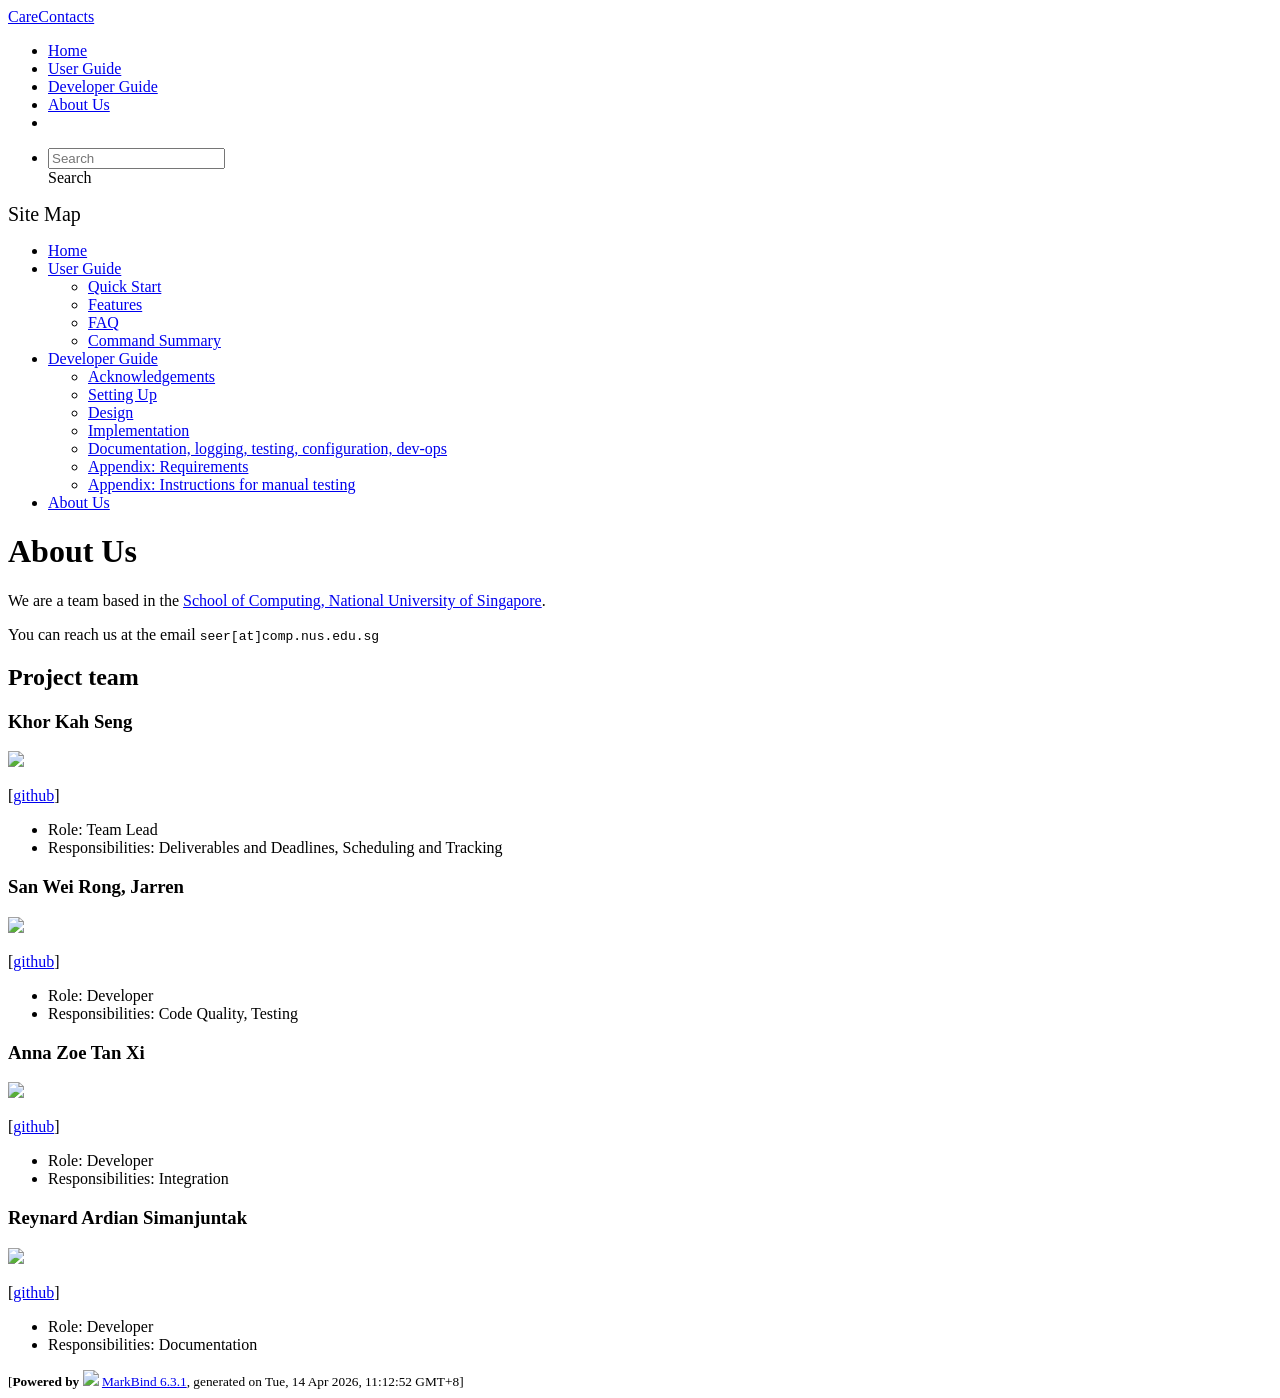
==== AboutUs.html @ 675ab425 "deploy: 31c9a520f50cd6328c6ff32e71d17b7b6127cdcf" ====
<!DOCTYPE html>
<html>
<head>
    <meta charset="utf-8">
    <meta http-equiv="X-UA-Compatible" content="IE=edge">
    <meta name="generator" content="MarkBind 6.3.1">
    <meta name="viewport" content="width=device-width, initial-scale=1"><title>CareContacts - About Us - AddressBook Level-3</title> <link rel="stylesheet" href="/tp/markbind/css/bootstrap.min.css"> <link rel="stylesheet" href="/tp/markbind/fontawesome/css/all.min.css"> <link rel="stylesheet" href="/tp/markbind/glyphicons/css/bootstrap-glyphicons.min.css"><link rel="stylesheet" href="/tp/markbind/css/codeblock-light.min.css"><link rel="stylesheet" href="/tp/markbind/css/markbind.min.css"><link rel="stylesheet" href="/tp/plugins/markbind-plugin-anchors/markbind-plugin-anchors.css"><link rel="stylesheet" href="/tp/plugins/markbind-plugin-tree/markbind-plugin-tree.css">
    
  <link rel="stylesheet" href="/tp/stylesheets/main.css">
<link rel="icon" href="/tp/images/SeEduLogo.png"></head>
<script>
  const baseUrl = '/tp'
</script>
<body  data-code-theme="light">
<div id="app"><!--[--><header sticky><div data-v-26aac3dc><nav class="navbar navbar-expand-md d-print-none navbar-dark bg-dark" data-v-26aac3dc><div class="container-fluid" data-v-26aac3dc><div class="navbar-left" data-v-26aac3dc><!--[--><a href="/tp/index.html" title="Home" class="navbar-brand">CareContacts</a><!--]--></div><div class="navbar-default" data-v-26aac3dc><ul class="navbar-nav me-auto mt-2 mt-lg-0" data-v-26aac3dc><!--[--> <li><a href="/tp/index.html" class="nav-link">Home</a></li> <li><a href="/tp/UserGuide.html" class="nav-link">User Guide</a></li> <li><a href="/tp/DeveloperGuide.html" class="nav-link">Developer Guide</a></li> <li><a href="/tp/AboutUs.html" class="nav-link">About Us</a></li> <li><a href="https://github.com/AY2526S2-CS2103-T11-2/tp" target="_blank" class="nav-link"><span><span aria-hidden="true" class="fab fa-github"></span></span></a></li> <!--]--></ul></div><ul class="navbar-nav navbar-right" data-v-26aac3dc><!--[--><li><form class="navbar-form"><div style="position:relative;" class="dropdown" data-v-00e26d0a><!--[--><input value="" data-bs-toggle="dropdown" type="text" class="form-control" placeholder="Search" autocomplete="off" data-v-00e26d0a><div class="form-control placeholder-div-hidden" data-v-00e26d0a>Search</div><!--]--><ul class="dropdown-menu search-dropdown-menu dropdown-menu-hidden dropdown-menu-end" data-v-00e26d0a><!--[--><!--]--></ul></div></form></li><!--]--></ul></div></nav><div style="display:none;" class="lower-navbar-container" data-v-26aac3dc><!--[--><!----><!----><!--]--></div></div></header> <div id="flex-body"><nav id="site-nav" data-v-6b1b63d2><!--[--><div class="site-nav-top"><div class="fw-bold mb-2" style="font-size:1.25rem;">Site Map</div></div> <div class="nav-component slim-scroll"><div class="site-nav-root"><!--[--><ul class="site-nav-list site-nav-list-root" data-v-6b1b63d2><!--[--><li><div class="site-nav-default-list-item site-nav-list-item-0" onclick="handleSiteNavClick(this)"><a href="/tp/index.html">Home</a></div></li> <li><div class="site-nav-default-list-item site-nav-list-item-0" onclick="handleSiteNavClick(this)"><a href="/tp/UserGuide.html">User Guide</a> <div class="site-nav-dropdown-btn-container"><i class="site-nav-dropdown-btn-icon site-nav-rotate-icon" onclick="handleSiteNavClick(this.parentNode.parentNode, false); event.stopPropagation();"><span class="glyphicon glyphicon-menu-down" aria-hidden="true"></span></i></div></div><ul class="site-nav-dropdown-container site-nav-dropdown-container-open site-nav-list"><li><div class="site-nav-default-list-item site-nav-list-item-1" onclick="handleSiteNavClick(this)"><a href="/tp/UserGuide.html#quick-start">Quick Start</a></div></li> <li><div class="site-nav-default-list-item site-nav-list-item-1" onclick="handleSiteNavClick(this)"><a href="/tp/UserGuide.html#features">Features</a></div></li> <li><div class="site-nav-default-list-item site-nav-list-item-1" onclick="handleSiteNavClick(this)"><a href="/tp/UserGuide.html#faq">FAQ</a></div></li> <li><div class="site-nav-default-list-item site-nav-list-item-1" onclick="handleSiteNavClick(this)"><a href="/tp/UserGuide.html#faq">Command Summary</a></div></li></ul></li> <li><div class="site-nav-default-list-item site-nav-list-item-0" onclick="handleSiteNavClick(this)"><a href="/tp/DeveloperGuide.html">Developer Guide</a> <div class="site-nav-dropdown-btn-container"><i class="site-nav-dropdown-btn-icon site-nav-rotate-icon" onclick="handleSiteNavClick(this.parentNode.parentNode, false); event.stopPropagation();"><span class="glyphicon glyphicon-menu-down" aria-hidden="true"></span></i></div></div><ul class="site-nav-dropdown-container site-nav-dropdown-container-open site-nav-list"><li><div class="site-nav-default-list-item site-nav-list-item-1" onclick="handleSiteNavClick(this)"><a href="/tp/DeveloperGuide.html#acknowledgements">Acknowledgements</a></div></li> <li><div class="site-nav-default-list-item site-nav-list-item-1" onclick="handleSiteNavClick(this)"><a href="/tp/DeveloperGuide.html#setting-up-getting-started">Setting Up</a></div></li> <li><div class="site-nav-default-list-item site-nav-list-item-1" onclick="handleSiteNavClick(this)"><a href="/tp/DeveloperGuide.html#design">Design</a></div></li> <li><div class="site-nav-default-list-item site-nav-list-item-1" onclick="handleSiteNavClick(this)"><a href="/tp/DeveloperGuide.html#implementation">Implementation</a></div></li> <li><div class="site-nav-default-list-item site-nav-list-item-1" onclick="handleSiteNavClick(this)"><a href="/tp/DeveloperGuide.html#documentation-logging-testing-configuration-dev-ops">Documentation, logging, testing, configuration, dev-ops</a></div></li> <li><div class="site-nav-default-list-item site-nav-list-item-1" onclick="handleSiteNavClick(this)"><a href="/tp/DeveloperGuide.html#appendix-requirements">Appendix: Requirements</a></div></li> <li><div class="site-nav-default-list-item site-nav-list-item-1" onclick="handleSiteNavClick(this)"><a href="/tp/DeveloperGuide.html#appendix-instructions-for-manual-testing">Appendix: Instructions for manual testing</a></div></li></ul></li> <li><div class="site-nav-default-list-item site-nav-list-item-0" onclick="handleSiteNavClick(this)"><a href="/tp/AboutUs.html">About Us</a></div></li><!--]--><!--v-if--></ul><!--]--></div></div><!--]--><!--v-if--></nav> <div id="content-wrapper"><h1 id="about-us">About Us<a class="fa fa-anchor" href="#about-us" onclick="event.stopPropagation()"></a></h1> <p>We are a team based in the <a href="http://www.comp.nus.edu.sg">School of Computing, National University of Singapore</a>.</p> <p>You can reach us at the email <code class="hljs inline no-lang">seer[at]comp.nus.edu.sg</code></p> <h2 id="project-team">Project team<a class="fa fa-anchor" href="#project-team" onclick="event.stopPropagation()"></a></h2> <h3 id="khor-kah-seng">Khor Kah Seng<a class="fa fa-anchor" href="#khor-kah-seng" onclick="event.stopPropagation()"></a></h3> <img src="/tp/images/kah-seng.png" width="200px"> <p>[<a href="https://github.com/kah-seng">github</a>]</p> <ul><li>Role: Team Lead</li> <li>Responsibilities: Deliverables and Deadlines, Scheduling and Tracking</li></ul> <h3 id="san-wei-rong-jarren">San Wei Rong, Jarren<a class="fa fa-anchor" href="#san-wei-rong-jarren" onclick="event.stopPropagation()"></a></h3> <img src="/tp/images/jarrensan.png" width="200px"> <p>[<a href="https://github.com/jarrensan">github</a>]</p> <ul><li>Role: Developer</li> <li>Responsibilities: Code Quality, Testing</li></ul> <h3 id="anna-zoe-tan-xi">Anna Zoe Tan Xi<a class="fa fa-anchor" href="#anna-zoe-tan-xi" onclick="event.stopPropagation()"></a></h3> <img src="/tp/images/annazx.png" width="200px"> <p>[<a href="https://github.com/annazx">github</a>]</p> <ul><li>Role: Developer</li> <li>Responsibilities: Integration</li></ul> <h3 id="reynard-ardian-simanjuntak">Reynard Ardian Simanjuntak<a class="fa fa-anchor" href="#reynard-ardian-simanjuntak" onclick="event.stopPropagation()"></a></h3> <img src="/tp/images/reynardian.png" width="200px"> <p>[<a href="http://github.com/reynardian">github</a>]</p> <ul><li>Role: Developer</li> <li>Responsibilities: Documentation</li></ul></div> <nav id="page-nav" data-v-6b1b63d2><!--[--><div class="nav-component slim-scroll"></div><!--]--><!--v-if--></nav> <div class="scroll-top-button fa-lg d-print-none" style="display:none;bottom:2%;right:2%;position:fixed;" aria-hidden="true"><!--[--><i class="fas fa-arrow-circle-up"></i><!--]--></div></div> <footer><div class="text-center"><small>[<span><strong>Powered by</strong></span> <img src="https://markbind.org/favicon.ico" width="30"> <a href="https://markbind.org/">MarkBind 6.3.1</a>, generated on Tue, 14 Apr 2026, 11:12:52 GMT+8]</small></div></footer><!--]--></div>
</body><script src="/tp/markbind/js/bootstrap-utility.min.js"></script>
<script src="/tp/markbind/js/polyfill.min.js"></script>
<script src="/tp/markbind/js/vue.global.prod.min.js"></script>
<script src="/tp/markbind/js/markbind.min.js"></script>
<script src="AboutUs.page-vue-render.js"></script>
<script>
  MarkBind.setupWithSearch()
</script>
</html>
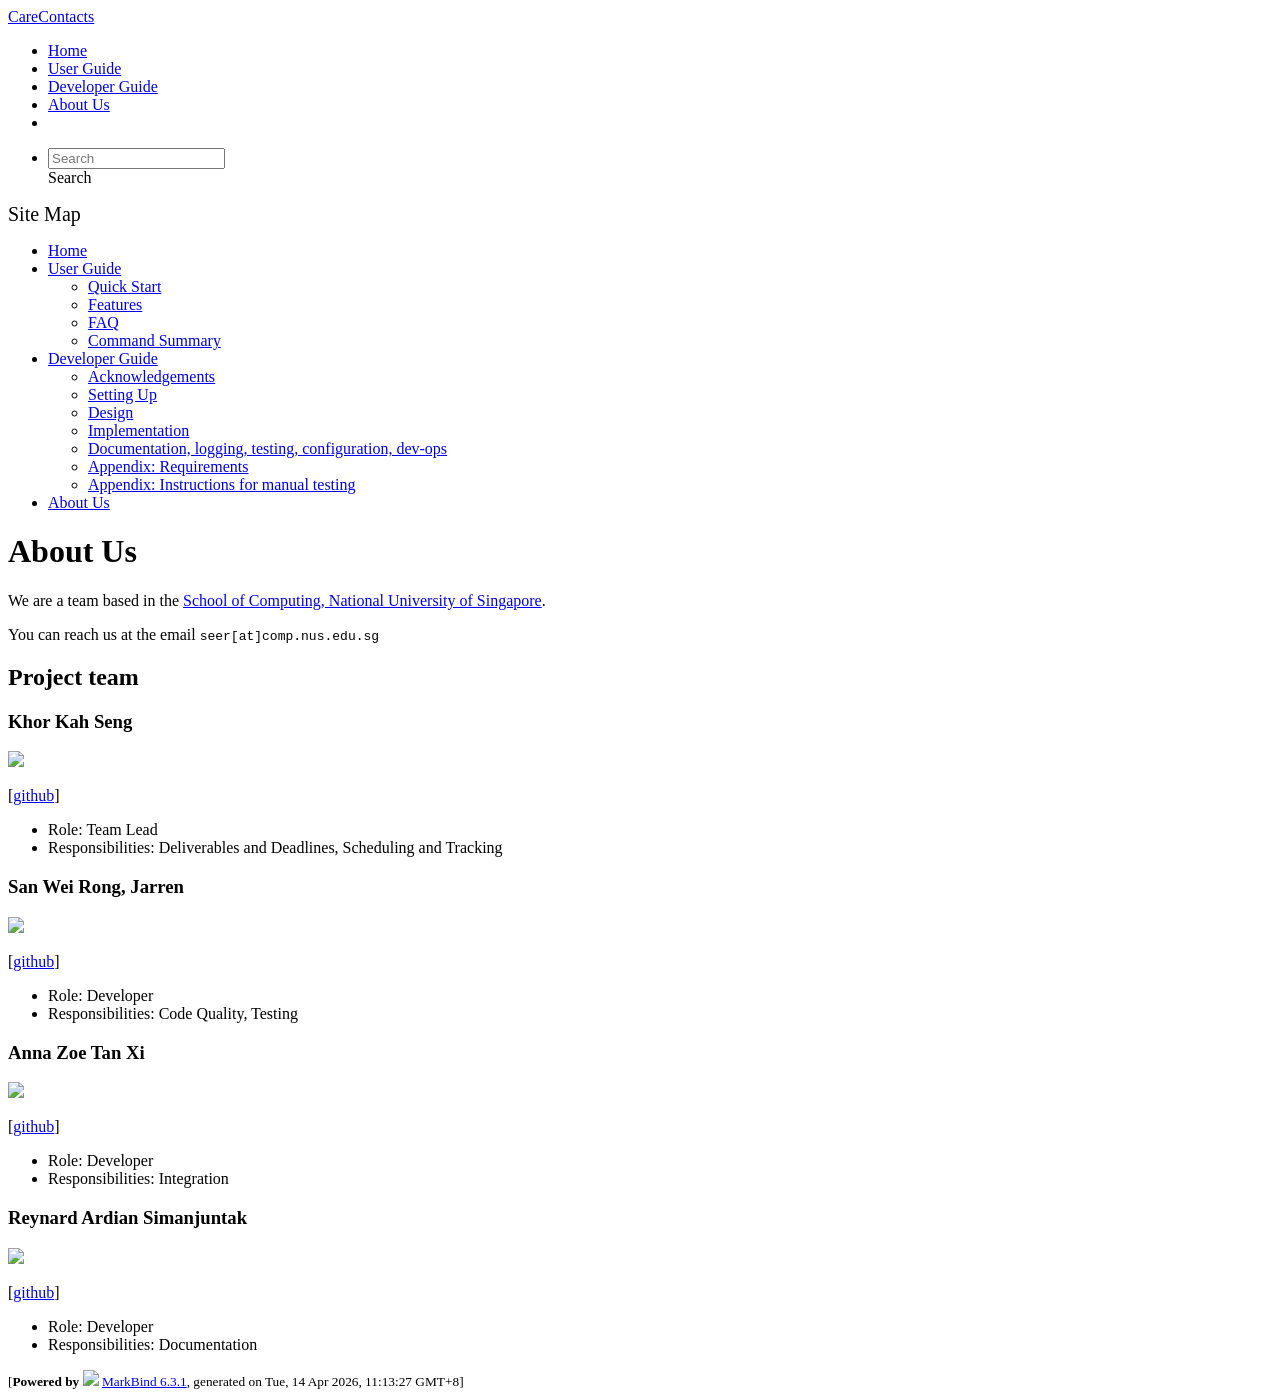
==== commit bd069315: "deploy: 8ef393e1dd65229b206fedc892db2232a720c362" ====
--- a/AboutUs.html
+++ b/AboutUs.html
@@ -12,7 +12,7 @@
   const baseUrl = '/tp'
 </script>
 <body  data-code-theme="light">
-<div id="app"><!--[--><header sticky><div data-v-26aac3dc><nav class="navbar navbar-expand-md d-print-none navbar-dark bg-dark" data-v-26aac3dc><div class="container-fluid" data-v-26aac3dc><div class="navbar-left" data-v-26aac3dc><!--[--><a href="/tp/index.html" title="Home" class="navbar-brand">CareContacts</a><!--]--></div><div class="navbar-default" data-v-26aac3dc><ul class="navbar-nav me-auto mt-2 mt-lg-0" data-v-26aac3dc><!--[--> <li><a href="/tp/index.html" class="nav-link">Home</a></li> <li><a href="/tp/UserGuide.html" class="nav-link">User Guide</a></li> <li><a href="/tp/DeveloperGuide.html" class="nav-link">Developer Guide</a></li> <li><a href="/tp/AboutUs.html" class="nav-link">About Us</a></li> <li><a href="https://github.com/AY2526S2-CS2103-T11-2/tp" target="_blank" class="nav-link"><span><span aria-hidden="true" class="fab fa-github"></span></span></a></li> <!--]--></ul></div><ul class="navbar-nav navbar-right" data-v-26aac3dc><!--[--><li><form class="navbar-form"><div style="position:relative;" class="dropdown" data-v-00e26d0a><!--[--><input value="" data-bs-toggle="dropdown" type="text" class="form-control" placeholder="Search" autocomplete="off" data-v-00e26d0a><div class="form-control placeholder-div-hidden" data-v-00e26d0a>Search</div><!--]--><ul class="dropdown-menu search-dropdown-menu dropdown-menu-hidden dropdown-menu-end" data-v-00e26d0a><!--[--><!--]--></ul></div></form></li><!--]--></ul></div></nav><div style="display:none;" class="lower-navbar-container" data-v-26aac3dc><!--[--><!----><!----><!--]--></div></div></header> <div id="flex-body"><nav id="site-nav" data-v-6b1b63d2><!--[--><div class="site-nav-top"><div class="fw-bold mb-2" style="font-size:1.25rem;">Site Map</div></div> <div class="nav-component slim-scroll"><div class="site-nav-root"><!--[--><ul class="site-nav-list site-nav-list-root" data-v-6b1b63d2><!--[--><li><div class="site-nav-default-list-item site-nav-list-item-0" onclick="handleSiteNavClick(this)"><a href="/tp/index.html">Home</a></div></li> <li><div class="site-nav-default-list-item site-nav-list-item-0" onclick="handleSiteNavClick(this)"><a href="/tp/UserGuide.html">User Guide</a> <div class="site-nav-dropdown-btn-container"><i class="site-nav-dropdown-btn-icon site-nav-rotate-icon" onclick="handleSiteNavClick(this.parentNode.parentNode, false); event.stopPropagation();"><span class="glyphicon glyphicon-menu-down" aria-hidden="true"></span></i></div></div><ul class="site-nav-dropdown-container site-nav-dropdown-container-open site-nav-list"><li><div class="site-nav-default-list-item site-nav-list-item-1" onclick="handleSiteNavClick(this)"><a href="/tp/UserGuide.html#quick-start">Quick Start</a></div></li> <li><div class="site-nav-default-list-item site-nav-list-item-1" onclick="handleSiteNavClick(this)"><a href="/tp/UserGuide.html#features">Features</a></div></li> <li><div class="site-nav-default-list-item site-nav-list-item-1" onclick="handleSiteNavClick(this)"><a href="/tp/UserGuide.html#faq">FAQ</a></div></li> <li><div class="site-nav-default-list-item site-nav-list-item-1" onclick="handleSiteNavClick(this)"><a href="/tp/UserGuide.html#faq">Command Summary</a></div></li></ul></li> <li><div class="site-nav-default-list-item site-nav-list-item-0" onclick="handleSiteNavClick(this)"><a href="/tp/DeveloperGuide.html">Developer Guide</a> <div class="site-nav-dropdown-btn-container"><i class="site-nav-dropdown-btn-icon site-nav-rotate-icon" onclick="handleSiteNavClick(this.parentNode.parentNode, false); event.stopPropagation();"><span class="glyphicon glyphicon-menu-down" aria-hidden="true"></span></i></div></div><ul class="site-nav-dropdown-container site-nav-dropdown-container-open site-nav-list"><li><div class="site-nav-default-list-item site-nav-list-item-1" onclick="handleSiteNavClick(this)"><a href="/tp/DeveloperGuide.html#acknowledgements">Acknowledgements</a></div></li> <li><div class="site-nav-default-list-item site-nav-list-item-1" onclick="handleSiteNavClick(this)"><a href="/tp/DeveloperGuide.html#setting-up-getting-started">Setting Up</a></div></li> <li><div class="site-nav-default-list-item site-nav-list-item-1" onclick="handleSiteNavClick(this)"><a href="/tp/DeveloperGuide.html#design">Design</a></div></li> <li><div class="site-nav-default-list-item site-nav-list-item-1" onclick="handleSiteNavClick(this)"><a href="/tp/DeveloperGuide.html#implementation">Implementation</a></div></li> <li><div class="site-nav-default-list-item site-nav-list-item-1" onclick="handleSiteNavClick(this)"><a href="/tp/DeveloperGuide.html#documentation-logging-testing-configuration-dev-ops">Documentation, logging, testing, configuration, dev-ops</a></div></li> <li><div class="site-nav-default-list-item site-nav-list-item-1" onclick="handleSiteNavClick(this)"><a href="/tp/DeveloperGuide.html#appendix-requirements">Appendix: Requirements</a></div></li> <li><div class="site-nav-default-list-item site-nav-list-item-1" onclick="handleSiteNavClick(this)"><a href="/tp/DeveloperGuide.html#appendix-instructions-for-manual-testing">Appendix: Instructions for manual testing</a></div></li></ul></li> <li><div class="site-nav-default-list-item site-nav-list-item-0" onclick="handleSiteNavClick(this)"><a href="/tp/AboutUs.html">About Us</a></div></li><!--]--><!--v-if--></ul><!--]--></div></div><!--]--><!--v-if--></nav> <div id="content-wrapper"><h1 id="about-us">About Us<a class="fa fa-anchor" href="#about-us" onclick="event.stopPropagation()"></a></h1> <p>We are a team based in the <a href="http://www.comp.nus.edu.sg">School of Computing, National University of Singapore</a>.</p> <p>You can reach us at the email <code class="hljs inline no-lang">seer[at]comp.nus.edu.sg</code></p> <h2 id="project-team">Project team<a class="fa fa-anchor" href="#project-team" onclick="event.stopPropagation()"></a></h2> <h3 id="khor-kah-seng">Khor Kah Seng<a class="fa fa-anchor" href="#khor-kah-seng" onclick="event.stopPropagation()"></a></h3> <img src="/tp/images/kah-seng.png" width="200px"> <p>[<a href="https://github.com/kah-seng">github</a>]</p> <ul><li>Role: Team Lead</li> <li>Responsibilities: Deliverables and Deadlines, Scheduling and Tracking</li></ul> <h3 id="san-wei-rong-jarren">San Wei Rong, Jarren<a class="fa fa-anchor" href="#san-wei-rong-jarren" onclick="event.stopPropagation()"></a></h3> <img src="/tp/images/jarrensan.png" width="200px"> <p>[<a href="https://github.com/jarrensan">github</a>]</p> <ul><li>Role: Developer</li> <li>Responsibilities: Code Quality, Testing</li></ul> <h3 id="anna-zoe-tan-xi">Anna Zoe Tan Xi<a class="fa fa-anchor" href="#anna-zoe-tan-xi" onclick="event.stopPropagation()"></a></h3> <img src="/tp/images/annazx.png" width="200px"> <p>[<a href="https://github.com/annazx">github</a>]</p> <ul><li>Role: Developer</li> <li>Responsibilities: Integration</li></ul> <h3 id="reynard-ardian-simanjuntak">Reynard Ardian Simanjuntak<a class="fa fa-anchor" href="#reynard-ardian-simanjuntak" onclick="event.stopPropagation()"></a></h3> <img src="/tp/images/reynardian.png" width="200px"> <p>[<a href="http://github.com/reynardian">github</a>]</p> <ul><li>Role: Developer</li> <li>Responsibilities: Documentation</li></ul></div> <nav id="page-nav" data-v-6b1b63d2><!--[--><div class="nav-component slim-scroll"></div><!--]--><!--v-if--></nav> <div class="scroll-top-button fa-lg d-print-none" style="display:none;bottom:2%;right:2%;position:fixed;" aria-hidden="true"><!--[--><i class="fas fa-arrow-circle-up"></i><!--]--></div></div> <footer><div class="text-center"><small>[<span><strong>Powered by</strong></span> <img src="https://markbind.org/favicon.ico" width="30"> <a href="https://markbind.org/">MarkBind 6.3.1</a>, generated on Tue, 14 Apr 2026, 11:12:52 GMT+8]</small></div></footer><!--]--></div>
+<div id="app"><!--[--><header sticky><div data-v-26aac3dc><nav class="navbar navbar-expand-md d-print-none navbar-dark bg-dark" data-v-26aac3dc><div class="container-fluid" data-v-26aac3dc><div class="navbar-left" data-v-26aac3dc><!--[--><a href="/tp/index.html" title="Home" class="navbar-brand">CareContacts</a><!--]--></div><div class="navbar-default" data-v-26aac3dc><ul class="navbar-nav me-auto mt-2 mt-lg-0" data-v-26aac3dc><!--[--> <li><a href="/tp/index.html" class="nav-link">Home</a></li> <li><a href="/tp/UserGuide.html" class="nav-link">User Guide</a></li> <li><a href="/tp/DeveloperGuide.html" class="nav-link">Developer Guide</a></li> <li><a href="/tp/AboutUs.html" class="nav-link">About Us</a></li> <li><a href="https://github.com/AY2526S2-CS2103-T11-2/tp" target="_blank" class="nav-link"><span><span aria-hidden="true" class="fab fa-github"></span></span></a></li> <!--]--></ul></div><ul class="navbar-nav navbar-right" data-v-26aac3dc><!--[--><li><form class="navbar-form"><div style="position:relative;" class="dropdown" data-v-00e26d0a><!--[--><input value="" data-bs-toggle="dropdown" type="text" class="form-control" placeholder="Search" autocomplete="off" data-v-00e26d0a><div class="form-control placeholder-div-hidden" data-v-00e26d0a>Search</div><!--]--><ul class="dropdown-menu search-dropdown-menu dropdown-menu-hidden dropdown-menu-end" data-v-00e26d0a><!--[--><!--]--></ul></div></form></li><!--]--></ul></div></nav><div style="display:none;" class="lower-navbar-container" data-v-26aac3dc><!--[--><!----><!----><!--]--></div></div></header> <div id="flex-body"><nav id="site-nav" data-v-6b1b63d2><!--[--><div class="site-nav-top"><div class="fw-bold mb-2" style="font-size:1.25rem;">Site Map</div></div> <div class="nav-component slim-scroll"><div class="site-nav-root"><!--[--><ul class="site-nav-list site-nav-list-root" data-v-6b1b63d2><!--[--><li><div class="site-nav-default-list-item site-nav-list-item-0" onclick="handleSiteNavClick(this)"><a href="/tp/index.html">Home</a></div></li> <li><div class="site-nav-default-list-item site-nav-list-item-0" onclick="handleSiteNavClick(this)"><a href="/tp/UserGuide.html">User Guide</a> <div class="site-nav-dropdown-btn-container"><i class="site-nav-dropdown-btn-icon site-nav-rotate-icon" onclick="handleSiteNavClick(this.parentNode.parentNode, false); event.stopPropagation();"><span class="glyphicon glyphicon-menu-down" aria-hidden="true"></span></i></div></div><ul class="site-nav-dropdown-container site-nav-dropdown-container-open site-nav-list"><li><div class="site-nav-default-list-item site-nav-list-item-1" onclick="handleSiteNavClick(this)"><a href="/tp/UserGuide.html#quick-start">Quick Start</a></div></li> <li><div class="site-nav-default-list-item site-nav-list-item-1" onclick="handleSiteNavClick(this)"><a href="/tp/UserGuide.html#features">Features</a></div></li> <li><div class="site-nav-default-list-item site-nav-list-item-1" onclick="handleSiteNavClick(this)"><a href="/tp/UserGuide.html#faq">FAQ</a></div></li> <li><div class="site-nav-default-list-item site-nav-list-item-1" onclick="handleSiteNavClick(this)"><a href="/tp/UserGuide.html#faq">Command Summary</a></div></li></ul></li> <li><div class="site-nav-default-list-item site-nav-list-item-0" onclick="handleSiteNavClick(this)"><a href="/tp/DeveloperGuide.html">Developer Guide</a> <div class="site-nav-dropdown-btn-container"><i class="site-nav-dropdown-btn-icon site-nav-rotate-icon" onclick="handleSiteNavClick(this.parentNode.parentNode, false); event.stopPropagation();"><span class="glyphicon glyphicon-menu-down" aria-hidden="true"></span></i></div></div><ul class="site-nav-dropdown-container site-nav-dropdown-container-open site-nav-list"><li><div class="site-nav-default-list-item site-nav-list-item-1" onclick="handleSiteNavClick(this)"><a href="/tp/DeveloperGuide.html#acknowledgements">Acknowledgements</a></div></li> <li><div class="site-nav-default-list-item site-nav-list-item-1" onclick="handleSiteNavClick(this)"><a href="/tp/DeveloperGuide.html#setting-up-getting-started">Setting Up</a></div></li> <li><div class="site-nav-default-list-item site-nav-list-item-1" onclick="handleSiteNavClick(this)"><a href="/tp/DeveloperGuide.html#design">Design</a></div></li> <li><div class="site-nav-default-list-item site-nav-list-item-1" onclick="handleSiteNavClick(this)"><a href="/tp/DeveloperGuide.html#implementation">Implementation</a></div></li> <li><div class="site-nav-default-list-item site-nav-list-item-1" onclick="handleSiteNavClick(this)"><a href="/tp/DeveloperGuide.html#documentation-logging-testing-configuration-dev-ops">Documentation, logging, testing, configuration, dev-ops</a></div></li> <li><div class="site-nav-default-list-item site-nav-list-item-1" onclick="handleSiteNavClick(this)"><a href="/tp/DeveloperGuide.html#appendix-requirements">Appendix: Requirements</a></div></li> <li><div class="site-nav-default-list-item site-nav-list-item-1" onclick="handleSiteNavClick(this)"><a href="/tp/DeveloperGuide.html#appendix-instructions-for-manual-testing">Appendix: Instructions for manual testing</a></div></li></ul></li> <li><div class="site-nav-default-list-item site-nav-list-item-0" onclick="handleSiteNavClick(this)"><a href="/tp/AboutUs.html">About Us</a></div></li><!--]--><!--v-if--></ul><!--]--></div></div><!--]--><!--v-if--></nav> <div id="content-wrapper"><h1 id="about-us">About Us<a class="fa fa-anchor" href="#about-us" onclick="event.stopPropagation()"></a></h1> <p>We are a team based in the <a href="http://www.comp.nus.edu.sg">School of Computing, National University of Singapore</a>.</p> <p>You can reach us at the email <code class="hljs inline no-lang">seer[at]comp.nus.edu.sg</code></p> <h2 id="project-team">Project team<a class="fa fa-anchor" href="#project-team" onclick="event.stopPropagation()"></a></h2> <h3 id="khor-kah-seng">Khor Kah Seng<a class="fa fa-anchor" href="#khor-kah-seng" onclick="event.stopPropagation()"></a></h3> <img src="/tp/images/kah-seng.png" width="200px"> <p>[<a href="https://github.com/kah-seng">github</a>]</p> <ul><li>Role: Team Lead</li> <li>Responsibilities: Deliverables and Deadlines, Scheduling and Tracking</li></ul> <h3 id="san-wei-rong-jarren">San Wei Rong, Jarren<a class="fa fa-anchor" href="#san-wei-rong-jarren" onclick="event.stopPropagation()"></a></h3> <img src="/tp/images/jarrensan.png" width="200px"> <p>[<a href="https://github.com/jarrensan">github</a>]</p> <ul><li>Role: Developer</li> <li>Responsibilities: Code Quality, Testing</li></ul> <h3 id="anna-zoe-tan-xi">Anna Zoe Tan Xi<a class="fa fa-anchor" href="#anna-zoe-tan-xi" onclick="event.stopPropagation()"></a></h3> <img src="/tp/images/annazx.png" width="200px"> <p>[<a href="https://github.com/annazx">github</a>]</p> <ul><li>Role: Developer</li> <li>Responsibilities: Integration</li></ul> <h3 id="reynard-ardian-simanjuntak">Reynard Ardian Simanjuntak<a class="fa fa-anchor" href="#reynard-ardian-simanjuntak" onclick="event.stopPropagation()"></a></h3> <img src="/tp/images/reynardian.png" width="200px"> <p>[<a href="http://github.com/reynardian">github</a>]</p> <ul><li>Role: Developer</li> <li>Responsibilities: Documentation</li></ul></div> <nav id="page-nav" data-v-6b1b63d2><!--[--><div class="nav-component slim-scroll"></div><!--]--><!--v-if--></nav> <div class="scroll-top-button fa-lg d-print-none" style="display:none;bottom:2%;right:2%;position:fixed;" aria-hidden="true"><!--[--><i class="fas fa-arrow-circle-up"></i><!--]--></div></div> <footer><div class="text-center"><small>[<span><strong>Powered by</strong></span> <img src="https://markbind.org/favicon.ico" width="30"> <a href="https://markbind.org/">MarkBind 6.3.1</a>, generated on Tue, 14 Apr 2026, 11:13:27 GMT+8]</small></div></footer><!--]--></div>
 </body><script src="/tp/markbind/js/bootstrap-utility.min.js"></script>
 <script src="/tp/markbind/js/polyfill.min.js"></script>
 <script src="/tp/markbind/js/vue.global.prod.min.js"></script>
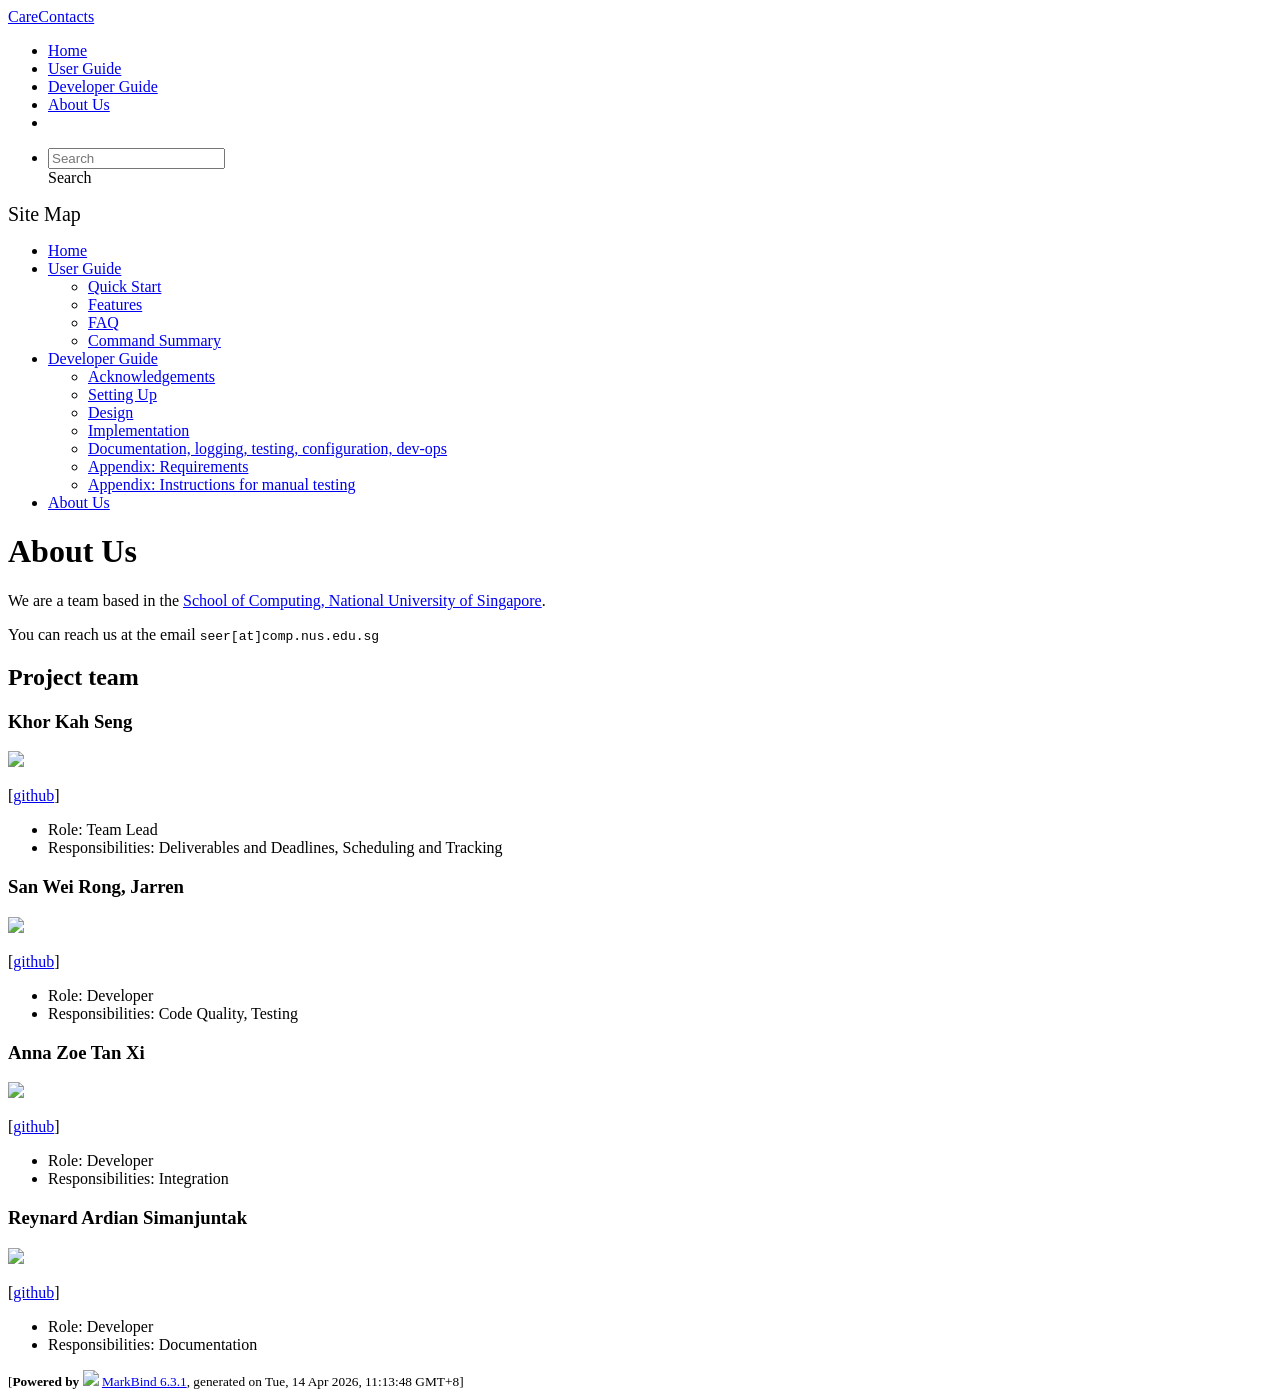
==== commit 9ccf55f5: "deploy: 291ee2e94dd87b146d06c80765acbb6470340e05" ====
--- a/AboutUs.html
+++ b/AboutUs.html
@@ -12,7 +12,7 @@
   const baseUrl = '/tp'
 </script>
 <body  data-code-theme="light">
-<div id="app"><!--[--><header sticky><div data-v-26aac3dc><nav class="navbar navbar-expand-md d-print-none navbar-dark bg-dark" data-v-26aac3dc><div class="container-fluid" data-v-26aac3dc><div class="navbar-left" data-v-26aac3dc><!--[--><a href="/tp/index.html" title="Home" class="navbar-brand">CareContacts</a><!--]--></div><div class="navbar-default" data-v-26aac3dc><ul class="navbar-nav me-auto mt-2 mt-lg-0" data-v-26aac3dc><!--[--> <li><a href="/tp/index.html" class="nav-link">Home</a></li> <li><a href="/tp/UserGuide.html" class="nav-link">User Guide</a></li> <li><a href="/tp/DeveloperGuide.html" class="nav-link">Developer Guide</a></li> <li><a href="/tp/AboutUs.html" class="nav-link">About Us</a></li> <li><a href="https://github.com/AY2526S2-CS2103-T11-2/tp" target="_blank" class="nav-link"><span><span aria-hidden="true" class="fab fa-github"></span></span></a></li> <!--]--></ul></div><ul class="navbar-nav navbar-right" data-v-26aac3dc><!--[--><li><form class="navbar-form"><div style="position:relative;" class="dropdown" data-v-00e26d0a><!--[--><input value="" data-bs-toggle="dropdown" type="text" class="form-control" placeholder="Search" autocomplete="off" data-v-00e26d0a><div class="form-control placeholder-div-hidden" data-v-00e26d0a>Search</div><!--]--><ul class="dropdown-menu search-dropdown-menu dropdown-menu-hidden dropdown-menu-end" data-v-00e26d0a><!--[--><!--]--></ul></div></form></li><!--]--></ul></div></nav><div style="display:none;" class="lower-navbar-container" data-v-26aac3dc><!--[--><!----><!----><!--]--></div></div></header> <div id="flex-body"><nav id="site-nav" data-v-6b1b63d2><!--[--><div class="site-nav-top"><div class="fw-bold mb-2" style="font-size:1.25rem;">Site Map</div></div> <div class="nav-component slim-scroll"><div class="site-nav-root"><!--[--><ul class="site-nav-list site-nav-list-root" data-v-6b1b63d2><!--[--><li><div class="site-nav-default-list-item site-nav-list-item-0" onclick="handleSiteNavClick(this)"><a href="/tp/index.html">Home</a></div></li> <li><div class="site-nav-default-list-item site-nav-list-item-0" onclick="handleSiteNavClick(this)"><a href="/tp/UserGuide.html">User Guide</a> <div class="site-nav-dropdown-btn-container"><i class="site-nav-dropdown-btn-icon site-nav-rotate-icon" onclick="handleSiteNavClick(this.parentNode.parentNode, false); event.stopPropagation();"><span class="glyphicon glyphicon-menu-down" aria-hidden="true"></span></i></div></div><ul class="site-nav-dropdown-container site-nav-dropdown-container-open site-nav-list"><li><div class="site-nav-default-list-item site-nav-list-item-1" onclick="handleSiteNavClick(this)"><a href="/tp/UserGuide.html#quick-start">Quick Start</a></div></li> <li><div class="site-nav-default-list-item site-nav-list-item-1" onclick="handleSiteNavClick(this)"><a href="/tp/UserGuide.html#features">Features</a></div></li> <li><div class="site-nav-default-list-item site-nav-list-item-1" onclick="handleSiteNavClick(this)"><a href="/tp/UserGuide.html#faq">FAQ</a></div></li> <li><div class="site-nav-default-list-item site-nav-list-item-1" onclick="handleSiteNavClick(this)"><a href="/tp/UserGuide.html#faq">Command Summary</a></div></li></ul></li> <li><div class="site-nav-default-list-item site-nav-list-item-0" onclick="handleSiteNavClick(this)"><a href="/tp/DeveloperGuide.html">Developer Guide</a> <div class="site-nav-dropdown-btn-container"><i class="site-nav-dropdown-btn-icon site-nav-rotate-icon" onclick="handleSiteNavClick(this.parentNode.parentNode, false); event.stopPropagation();"><span class="glyphicon glyphicon-menu-down" aria-hidden="true"></span></i></div></div><ul class="site-nav-dropdown-container site-nav-dropdown-container-open site-nav-list"><li><div class="site-nav-default-list-item site-nav-list-item-1" onclick="handleSiteNavClick(this)"><a href="/tp/DeveloperGuide.html#acknowledgements">Acknowledgements</a></div></li> <li><div class="site-nav-default-list-item site-nav-list-item-1" onclick="handleSiteNavClick(this)"><a href="/tp/DeveloperGuide.html#setting-up-getting-started">Setting Up</a></div></li> <li><div class="site-nav-default-list-item site-nav-list-item-1" onclick="handleSiteNavClick(this)"><a href="/tp/DeveloperGuide.html#design">Design</a></div></li> <li><div class="site-nav-default-list-item site-nav-list-item-1" onclick="handleSiteNavClick(this)"><a href="/tp/DeveloperGuide.html#implementation">Implementation</a></div></li> <li><div class="site-nav-default-list-item site-nav-list-item-1" onclick="handleSiteNavClick(this)"><a href="/tp/DeveloperGuide.html#documentation-logging-testing-configuration-dev-ops">Documentation, logging, testing, configuration, dev-ops</a></div></li> <li><div class="site-nav-default-list-item site-nav-list-item-1" onclick="handleSiteNavClick(this)"><a href="/tp/DeveloperGuide.html#appendix-requirements">Appendix: Requirements</a></div></li> <li><div class="site-nav-default-list-item site-nav-list-item-1" onclick="handleSiteNavClick(this)"><a href="/tp/DeveloperGuide.html#appendix-instructions-for-manual-testing">Appendix: Instructions for manual testing</a></div></li></ul></li> <li><div class="site-nav-default-list-item site-nav-list-item-0" onclick="handleSiteNavClick(this)"><a href="/tp/AboutUs.html">About Us</a></div></li><!--]--><!--v-if--></ul><!--]--></div></div><!--]--><!--v-if--></nav> <div id="content-wrapper"><h1 id="about-us">About Us<a class="fa fa-anchor" href="#about-us" onclick="event.stopPropagation()"></a></h1> <p>We are a team based in the <a href="http://www.comp.nus.edu.sg">School of Computing, National University of Singapore</a>.</p> <p>You can reach us at the email <code class="hljs inline no-lang">seer[at]comp.nus.edu.sg</code></p> <h2 id="project-team">Project team<a class="fa fa-anchor" href="#project-team" onclick="event.stopPropagation()"></a></h2> <h3 id="khor-kah-seng">Khor Kah Seng<a class="fa fa-anchor" href="#khor-kah-seng" onclick="event.stopPropagation()"></a></h3> <img src="/tp/images/kah-seng.png" width="200px"> <p>[<a href="https://github.com/kah-seng">github</a>]</p> <ul><li>Role: Team Lead</li> <li>Responsibilities: Deliverables and Deadlines, Scheduling and Tracking</li></ul> <h3 id="san-wei-rong-jarren">San Wei Rong, Jarren<a class="fa fa-anchor" href="#san-wei-rong-jarren" onclick="event.stopPropagation()"></a></h3> <img src="/tp/images/jarrensan.png" width="200px"> <p>[<a href="https://github.com/jarrensan">github</a>]</p> <ul><li>Role: Developer</li> <li>Responsibilities: Code Quality, Testing</li></ul> <h3 id="anna-zoe-tan-xi">Anna Zoe Tan Xi<a class="fa fa-anchor" href="#anna-zoe-tan-xi" onclick="event.stopPropagation()"></a></h3> <img src="/tp/images/annazx.png" width="200px"> <p>[<a href="https://github.com/annazx">github</a>]</p> <ul><li>Role: Developer</li> <li>Responsibilities: Integration</li></ul> <h3 id="reynard-ardian-simanjuntak">Reynard Ardian Simanjuntak<a class="fa fa-anchor" href="#reynard-ardian-simanjuntak" onclick="event.stopPropagation()"></a></h3> <img src="/tp/images/reynardian.png" width="200px"> <p>[<a href="http://github.com/reynardian">github</a>]</p> <ul><li>Role: Developer</li> <li>Responsibilities: Documentation</li></ul></div> <nav id="page-nav" data-v-6b1b63d2><!--[--><div class="nav-component slim-scroll"></div><!--]--><!--v-if--></nav> <div class="scroll-top-button fa-lg d-print-none" style="display:none;bottom:2%;right:2%;position:fixed;" aria-hidden="true"><!--[--><i class="fas fa-arrow-circle-up"></i><!--]--></div></div> <footer><div class="text-center"><small>[<span><strong>Powered by</strong></span> <img src="https://markbind.org/favicon.ico" width="30"> <a href="https://markbind.org/">MarkBind 6.3.1</a>, generated on Tue, 14 Apr 2026, 11:13:27 GMT+8]</small></div></footer><!--]--></div>
+<div id="app"><!--[--><header sticky><div data-v-26aac3dc><nav class="navbar navbar-expand-md d-print-none navbar-dark bg-dark" data-v-26aac3dc><div class="container-fluid" data-v-26aac3dc><div class="navbar-left" data-v-26aac3dc><!--[--><a href="/tp/index.html" title="Home" class="navbar-brand">CareContacts</a><!--]--></div><div class="navbar-default" data-v-26aac3dc><ul class="navbar-nav me-auto mt-2 mt-lg-0" data-v-26aac3dc><!--[--> <li><a href="/tp/index.html" class="nav-link">Home</a></li> <li><a href="/tp/UserGuide.html" class="nav-link">User Guide</a></li> <li><a href="/tp/DeveloperGuide.html" class="nav-link">Developer Guide</a></li> <li><a href="/tp/AboutUs.html" class="nav-link">About Us</a></li> <li><a href="https://github.com/AY2526S2-CS2103-T11-2/tp" target="_blank" class="nav-link"><span><span aria-hidden="true" class="fab fa-github"></span></span></a></li> <!--]--></ul></div><ul class="navbar-nav navbar-right" data-v-26aac3dc><!--[--><li><form class="navbar-form"><div style="position:relative;" class="dropdown" data-v-00e26d0a><!--[--><input value="" data-bs-toggle="dropdown" type="text" class="form-control" placeholder="Search" autocomplete="off" data-v-00e26d0a><div class="form-control placeholder-div-hidden" data-v-00e26d0a>Search</div><!--]--><ul class="dropdown-menu search-dropdown-menu dropdown-menu-hidden dropdown-menu-end" data-v-00e26d0a><!--[--><!--]--></ul></div></form></li><!--]--></ul></div></nav><div style="display:none;" class="lower-navbar-container" data-v-26aac3dc><!--[--><!----><!----><!--]--></div></div></header> <div id="flex-body"><nav id="site-nav" data-v-6b1b63d2><!--[--><div class="site-nav-top"><div class="fw-bold mb-2" style="font-size:1.25rem;">Site Map</div></div> <div class="nav-component slim-scroll"><div class="site-nav-root"><!--[--><ul class="site-nav-list site-nav-list-root" data-v-6b1b63d2><!--[--><li><div class="site-nav-default-list-item site-nav-list-item-0" onclick="handleSiteNavClick(this)"><a href="/tp/index.html">Home</a></div></li> <li><div class="site-nav-default-list-item site-nav-list-item-0" onclick="handleSiteNavClick(this)"><a href="/tp/UserGuide.html">User Guide</a> <div class="site-nav-dropdown-btn-container"><i class="site-nav-dropdown-btn-icon site-nav-rotate-icon" onclick="handleSiteNavClick(this.parentNode.parentNode, false); event.stopPropagation();"><span class="glyphicon glyphicon-menu-down" aria-hidden="true"></span></i></div></div><ul class="site-nav-dropdown-container site-nav-dropdown-container-open site-nav-list"><li><div class="site-nav-default-list-item site-nav-list-item-1" onclick="handleSiteNavClick(this)"><a href="/tp/UserGuide.html#quick-start">Quick Start</a></div></li> <li><div class="site-nav-default-list-item site-nav-list-item-1" onclick="handleSiteNavClick(this)"><a href="/tp/UserGuide.html#features">Features</a></div></li> <li><div class="site-nav-default-list-item site-nav-list-item-1" onclick="handleSiteNavClick(this)"><a href="/tp/UserGuide.html#faq">FAQ</a></div></li> <li><div class="site-nav-default-list-item site-nav-list-item-1" onclick="handleSiteNavClick(this)"><a href="/tp/UserGuide.html#faq">Command Summary</a></div></li></ul></li> <li><div class="site-nav-default-list-item site-nav-list-item-0" onclick="handleSiteNavClick(this)"><a href="/tp/DeveloperGuide.html">Developer Guide</a> <div class="site-nav-dropdown-btn-container"><i class="site-nav-dropdown-btn-icon site-nav-rotate-icon" onclick="handleSiteNavClick(this.parentNode.parentNode, false); event.stopPropagation();"><span class="glyphicon glyphicon-menu-down" aria-hidden="true"></span></i></div></div><ul class="site-nav-dropdown-container site-nav-dropdown-container-open site-nav-list"><li><div class="site-nav-default-list-item site-nav-list-item-1" onclick="handleSiteNavClick(this)"><a href="/tp/DeveloperGuide.html#acknowledgements">Acknowledgements</a></div></li> <li><div class="site-nav-default-list-item site-nav-list-item-1" onclick="handleSiteNavClick(this)"><a href="/tp/DeveloperGuide.html#setting-up-getting-started">Setting Up</a></div></li> <li><div class="site-nav-default-list-item site-nav-list-item-1" onclick="handleSiteNavClick(this)"><a href="/tp/DeveloperGuide.html#design">Design</a></div></li> <li><div class="site-nav-default-list-item site-nav-list-item-1" onclick="handleSiteNavClick(this)"><a href="/tp/DeveloperGuide.html#implementation">Implementation</a></div></li> <li><div class="site-nav-default-list-item site-nav-list-item-1" onclick="handleSiteNavClick(this)"><a href="/tp/DeveloperGuide.html#documentation-logging-testing-configuration-dev-ops">Documentation, logging, testing, configuration, dev-ops</a></div></li> <li><div class="site-nav-default-list-item site-nav-list-item-1" onclick="handleSiteNavClick(this)"><a href="/tp/DeveloperGuide.html#appendix-requirements">Appendix: Requirements</a></div></li> <li><div class="site-nav-default-list-item site-nav-list-item-1" onclick="handleSiteNavClick(this)"><a href="/tp/DeveloperGuide.html#appendix-instructions-for-manual-testing">Appendix: Instructions for manual testing</a></div></li></ul></li> <li><div class="site-nav-default-list-item site-nav-list-item-0" onclick="handleSiteNavClick(this)"><a href="/tp/AboutUs.html">About Us</a></div></li><!--]--><!--v-if--></ul><!--]--></div></div><!--]--><!--v-if--></nav> <div id="content-wrapper"><h1 id="about-us">About Us<a class="fa fa-anchor" href="#about-us" onclick="event.stopPropagation()"></a></h1> <p>We are a team based in the <a href="http://www.comp.nus.edu.sg">School of Computing, National University of Singapore</a>.</p> <p>You can reach us at the email <code class="hljs inline no-lang">seer[at]comp.nus.edu.sg</code></p> <h2 id="project-team">Project team<a class="fa fa-anchor" href="#project-team" onclick="event.stopPropagation()"></a></h2> <h3 id="khor-kah-seng">Khor Kah Seng<a class="fa fa-anchor" href="#khor-kah-seng" onclick="event.stopPropagation()"></a></h3> <img src="/tp/images/kah-seng.png" width="200px"> <p>[<a href="https://github.com/kah-seng">github</a>]</p> <ul><li>Role: Team Lead</li> <li>Responsibilities: Deliverables and Deadlines, Scheduling and Tracking</li></ul> <h3 id="san-wei-rong-jarren">San Wei Rong, Jarren<a class="fa fa-anchor" href="#san-wei-rong-jarren" onclick="event.stopPropagation()"></a></h3> <img src="/tp/images/jarrensan.png" width="200px"> <p>[<a href="https://github.com/jarrensan">github</a>]</p> <ul><li>Role: Developer</li> <li>Responsibilities: Code Quality, Testing</li></ul> <h3 id="anna-zoe-tan-xi">Anna Zoe Tan Xi<a class="fa fa-anchor" href="#anna-zoe-tan-xi" onclick="event.stopPropagation()"></a></h3> <img src="/tp/images/annazx.png" width="200px"> <p>[<a href="https://github.com/annazx">github</a>]</p> <ul><li>Role: Developer</li> <li>Responsibilities: Integration</li></ul> <h3 id="reynard-ardian-simanjuntak">Reynard Ardian Simanjuntak<a class="fa fa-anchor" href="#reynard-ardian-simanjuntak" onclick="event.stopPropagation()"></a></h3> <img src="/tp/images/reynardian.png" width="200px"> <p>[<a href="http://github.com/reynardian">github</a>]</p> <ul><li>Role: Developer</li> <li>Responsibilities: Documentation</li></ul></div> <nav id="page-nav" data-v-6b1b63d2><!--[--><div class="nav-component slim-scroll"></div><!--]--><!--v-if--></nav> <div class="scroll-top-button fa-lg d-print-none" style="display:none;bottom:2%;right:2%;position:fixed;" aria-hidden="true"><!--[--><i class="fas fa-arrow-circle-up"></i><!--]--></div></div> <footer><div class="text-center"><small>[<span><strong>Powered by</strong></span> <img src="https://markbind.org/favicon.ico" width="30"> <a href="https://markbind.org/">MarkBind 6.3.1</a>, generated on Tue, 14 Apr 2026, 11:13:48 GMT+8]</small></div></footer><!--]--></div>
 </body><script src="/tp/markbind/js/bootstrap-utility.min.js"></script>
 <script src="/tp/markbind/js/polyfill.min.js"></script>
 <script src="/tp/markbind/js/vue.global.prod.min.js"></script>
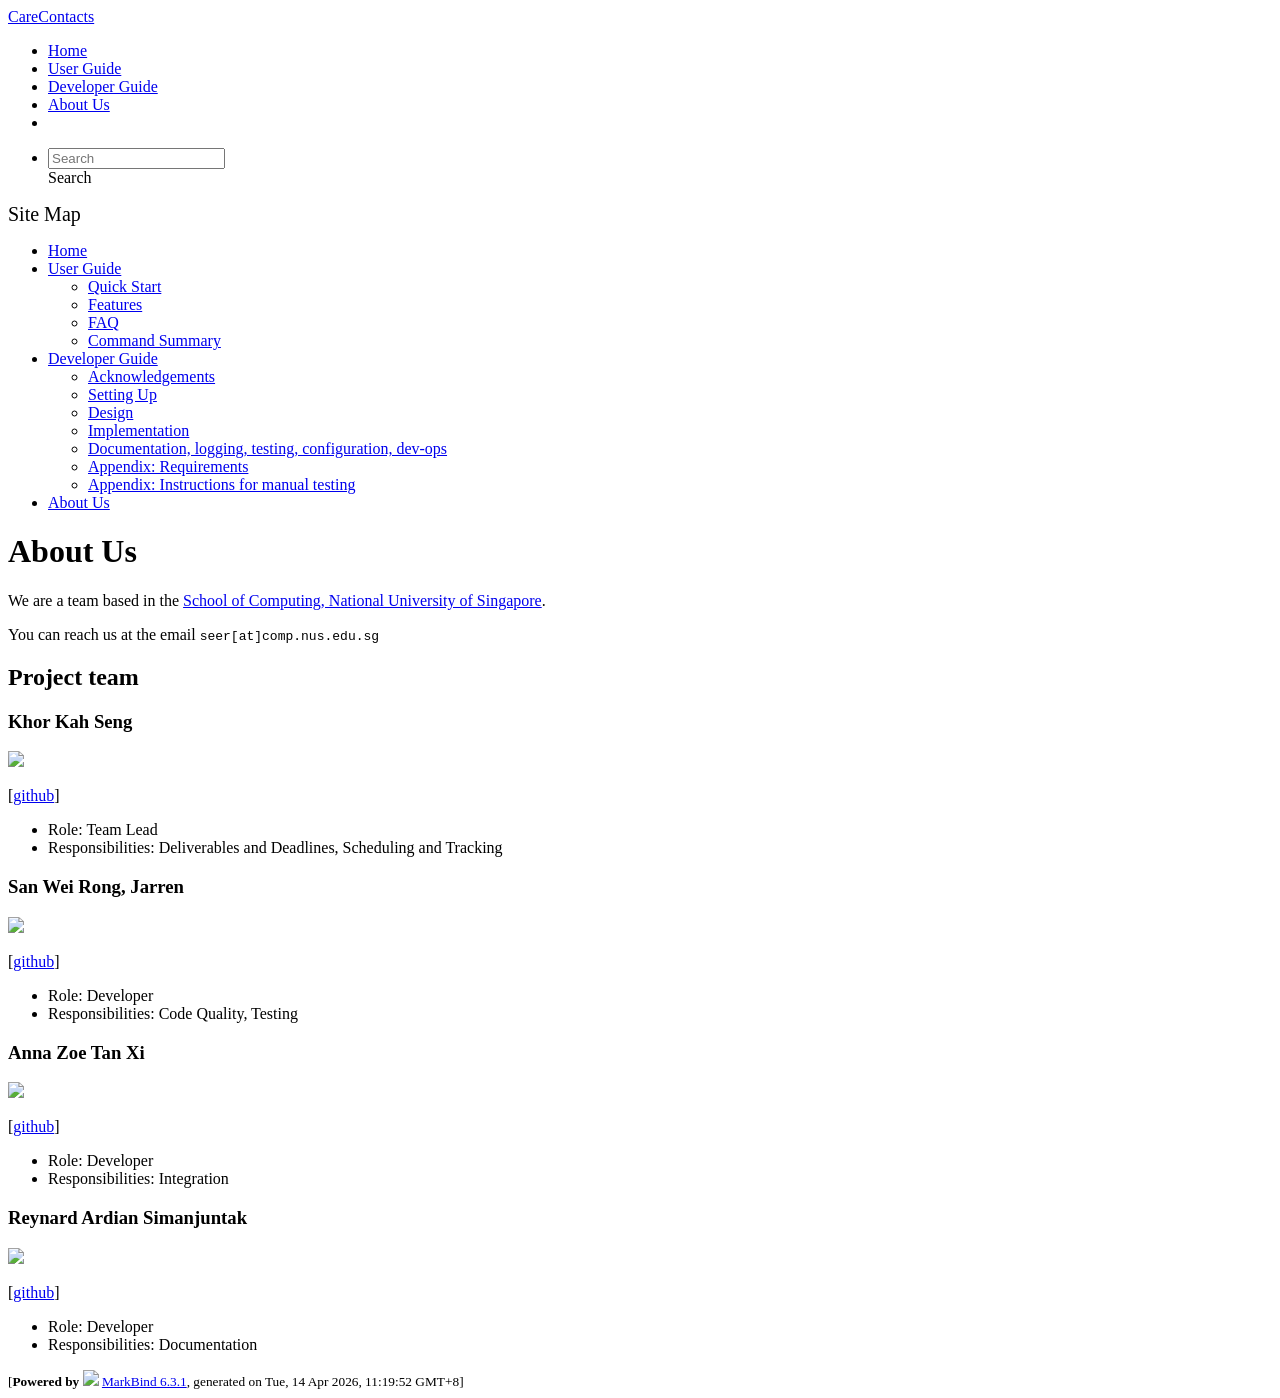
==== commit d224b24e: "deploy: 5029d25f295dab3ac9b31caf391550f3a0237535" ====
--- a/AboutUs.html
+++ b/AboutUs.html
@@ -12,7 +12,7 @@
   const baseUrl = '/tp'
 </script>
 <body  data-code-theme="light">
-<div id="app"><!--[--><header sticky><div data-v-26aac3dc><nav class="navbar navbar-expand-md d-print-none navbar-dark bg-dark" data-v-26aac3dc><div class="container-fluid" data-v-26aac3dc><div class="navbar-left" data-v-26aac3dc><!--[--><a href="/tp/index.html" title="Home" class="navbar-brand">CareContacts</a><!--]--></div><div class="navbar-default" data-v-26aac3dc><ul class="navbar-nav me-auto mt-2 mt-lg-0" data-v-26aac3dc><!--[--> <li><a href="/tp/index.html" class="nav-link">Home</a></li> <li><a href="/tp/UserGuide.html" class="nav-link">User Guide</a></li> <li><a href="/tp/DeveloperGuide.html" class="nav-link">Developer Guide</a></li> <li><a href="/tp/AboutUs.html" class="nav-link">About Us</a></li> <li><a href="https://github.com/AY2526S2-CS2103-T11-2/tp" target="_blank" class="nav-link"><span><span aria-hidden="true" class="fab fa-github"></span></span></a></li> <!--]--></ul></div><ul class="navbar-nav navbar-right" data-v-26aac3dc><!--[--><li><form class="navbar-form"><div style="position:relative;" class="dropdown" data-v-00e26d0a><!--[--><input value="" data-bs-toggle="dropdown" type="text" class="form-control" placeholder="Search" autocomplete="off" data-v-00e26d0a><div class="form-control placeholder-div-hidden" data-v-00e26d0a>Search</div><!--]--><ul class="dropdown-menu search-dropdown-menu dropdown-menu-hidden dropdown-menu-end" data-v-00e26d0a><!--[--><!--]--></ul></div></form></li><!--]--></ul></div></nav><div style="display:none;" class="lower-navbar-container" data-v-26aac3dc><!--[--><!----><!----><!--]--></div></div></header> <div id="flex-body"><nav id="site-nav" data-v-6b1b63d2><!--[--><div class="site-nav-top"><div class="fw-bold mb-2" style="font-size:1.25rem;">Site Map</div></div> <div class="nav-component slim-scroll"><div class="site-nav-root"><!--[--><ul class="site-nav-list site-nav-list-root" data-v-6b1b63d2><!--[--><li><div class="site-nav-default-list-item site-nav-list-item-0" onclick="handleSiteNavClick(this)"><a href="/tp/index.html">Home</a></div></li> <li><div class="site-nav-default-list-item site-nav-list-item-0" onclick="handleSiteNavClick(this)"><a href="/tp/UserGuide.html">User Guide</a> <div class="site-nav-dropdown-btn-container"><i class="site-nav-dropdown-btn-icon site-nav-rotate-icon" onclick="handleSiteNavClick(this.parentNode.parentNode, false); event.stopPropagation();"><span class="glyphicon glyphicon-menu-down" aria-hidden="true"></span></i></div></div><ul class="site-nav-dropdown-container site-nav-dropdown-container-open site-nav-list"><li><div class="site-nav-default-list-item site-nav-list-item-1" onclick="handleSiteNavClick(this)"><a href="/tp/UserGuide.html#quick-start">Quick Start</a></div></li> <li><div class="site-nav-default-list-item site-nav-list-item-1" onclick="handleSiteNavClick(this)"><a href="/tp/UserGuide.html#features">Features</a></div></li> <li><div class="site-nav-default-list-item site-nav-list-item-1" onclick="handleSiteNavClick(this)"><a href="/tp/UserGuide.html#faq">FAQ</a></div></li> <li><div class="site-nav-default-list-item site-nav-list-item-1" onclick="handleSiteNavClick(this)"><a href="/tp/UserGuide.html#faq">Command Summary</a></div></li></ul></li> <li><div class="site-nav-default-list-item site-nav-list-item-0" onclick="handleSiteNavClick(this)"><a href="/tp/DeveloperGuide.html">Developer Guide</a> <div class="site-nav-dropdown-btn-container"><i class="site-nav-dropdown-btn-icon site-nav-rotate-icon" onclick="handleSiteNavClick(this.parentNode.parentNode, false); event.stopPropagation();"><span class="glyphicon glyphicon-menu-down" aria-hidden="true"></span></i></div></div><ul class="site-nav-dropdown-container site-nav-dropdown-container-open site-nav-list"><li><div class="site-nav-default-list-item site-nav-list-item-1" onclick="handleSiteNavClick(this)"><a href="/tp/DeveloperGuide.html#acknowledgements">Acknowledgements</a></div></li> <li><div class="site-nav-default-list-item site-nav-list-item-1" onclick="handleSiteNavClick(this)"><a href="/tp/DeveloperGuide.html#setting-up-getting-started">Setting Up</a></div></li> <li><div class="site-nav-default-list-item site-nav-list-item-1" onclick="handleSiteNavClick(this)"><a href="/tp/DeveloperGuide.html#design">Design</a></div></li> <li><div class="site-nav-default-list-item site-nav-list-item-1" onclick="handleSiteNavClick(this)"><a href="/tp/DeveloperGuide.html#implementation">Implementation</a></div></li> <li><div class="site-nav-default-list-item site-nav-list-item-1" onclick="handleSiteNavClick(this)"><a href="/tp/DeveloperGuide.html#documentation-logging-testing-configuration-dev-ops">Documentation, logging, testing, configuration, dev-ops</a></div></li> <li><div class="site-nav-default-list-item site-nav-list-item-1" onclick="handleSiteNavClick(this)"><a href="/tp/DeveloperGuide.html#appendix-requirements">Appendix: Requirements</a></div></li> <li><div class="site-nav-default-list-item site-nav-list-item-1" onclick="handleSiteNavClick(this)"><a href="/tp/DeveloperGuide.html#appendix-instructions-for-manual-testing">Appendix: Instructions for manual testing</a></div></li></ul></li> <li><div class="site-nav-default-list-item site-nav-list-item-0" onclick="handleSiteNavClick(this)"><a href="/tp/AboutUs.html">About Us</a></div></li><!--]--><!--v-if--></ul><!--]--></div></div><!--]--><!--v-if--></nav> <div id="content-wrapper"><h1 id="about-us">About Us<a class="fa fa-anchor" href="#about-us" onclick="event.stopPropagation()"></a></h1> <p>We are a team based in the <a href="http://www.comp.nus.edu.sg">School of Computing, National University of Singapore</a>.</p> <p>You can reach us at the email <code class="hljs inline no-lang">seer[at]comp.nus.edu.sg</code></p> <h2 id="project-team">Project team<a class="fa fa-anchor" href="#project-team" onclick="event.stopPropagation()"></a></h2> <h3 id="khor-kah-seng">Khor Kah Seng<a class="fa fa-anchor" href="#khor-kah-seng" onclick="event.stopPropagation()"></a></h3> <img src="/tp/images/kah-seng.png" width="200px"> <p>[<a href="https://github.com/kah-seng">github</a>]</p> <ul><li>Role: Team Lead</li> <li>Responsibilities: Deliverables and Deadlines, Scheduling and Tracking</li></ul> <h3 id="san-wei-rong-jarren">San Wei Rong, Jarren<a class="fa fa-anchor" href="#san-wei-rong-jarren" onclick="event.stopPropagation()"></a></h3> <img src="/tp/images/jarrensan.png" width="200px"> <p>[<a href="https://github.com/jarrensan">github</a>]</p> <ul><li>Role: Developer</li> <li>Responsibilities: Code Quality, Testing</li></ul> <h3 id="anna-zoe-tan-xi">Anna Zoe Tan Xi<a class="fa fa-anchor" href="#anna-zoe-tan-xi" onclick="event.stopPropagation()"></a></h3> <img src="/tp/images/annazx.png" width="200px"> <p>[<a href="https://github.com/annazx">github</a>]</p> <ul><li>Role: Developer</li> <li>Responsibilities: Integration</li></ul> <h3 id="reynard-ardian-simanjuntak">Reynard Ardian Simanjuntak<a class="fa fa-anchor" href="#reynard-ardian-simanjuntak" onclick="event.stopPropagation()"></a></h3> <img src="/tp/images/reynardian.png" width="200px"> <p>[<a href="http://github.com/reynardian">github</a>]</p> <ul><li>Role: Developer</li> <li>Responsibilities: Documentation</li></ul></div> <nav id="page-nav" data-v-6b1b63d2><!--[--><div class="nav-component slim-scroll"></div><!--]--><!--v-if--></nav> <div class="scroll-top-button fa-lg d-print-none" style="display:none;bottom:2%;right:2%;position:fixed;" aria-hidden="true"><!--[--><i class="fas fa-arrow-circle-up"></i><!--]--></div></div> <footer><div class="text-center"><small>[<span><strong>Powered by</strong></span> <img src="https://markbind.org/favicon.ico" width="30"> <a href="https://markbind.org/">MarkBind 6.3.1</a>, generated on Tue, 14 Apr 2026, 11:13:48 GMT+8]</small></div></footer><!--]--></div>
+<div id="app"><!--[--><header sticky><div data-v-26aac3dc><nav class="navbar navbar-expand-md d-print-none navbar-dark bg-dark" data-v-26aac3dc><div class="container-fluid" data-v-26aac3dc><div class="navbar-left" data-v-26aac3dc><!--[--><a href="/tp/index.html" title="Home" class="navbar-brand">CareContacts</a><!--]--></div><div class="navbar-default" data-v-26aac3dc><ul class="navbar-nav me-auto mt-2 mt-lg-0" data-v-26aac3dc><!--[--> <li><a href="/tp/index.html" class="nav-link">Home</a></li> <li><a href="/tp/UserGuide.html" class="nav-link">User Guide</a></li> <li><a href="/tp/DeveloperGuide.html" class="nav-link">Developer Guide</a></li> <li><a href="/tp/AboutUs.html" class="nav-link">About Us</a></li> <li><a href="https://github.com/AY2526S2-CS2103-T11-2/tp" target="_blank" class="nav-link"><span><span aria-hidden="true" class="fab fa-github"></span></span></a></li> <!--]--></ul></div><ul class="navbar-nav navbar-right" data-v-26aac3dc><!--[--><li><form class="navbar-form"><div style="position:relative;" class="dropdown" data-v-00e26d0a><!--[--><input value="" data-bs-toggle="dropdown" type="text" class="form-control" placeholder="Search" autocomplete="off" data-v-00e26d0a><div class="form-control placeholder-div-hidden" data-v-00e26d0a>Search</div><!--]--><ul class="dropdown-menu search-dropdown-menu dropdown-menu-hidden dropdown-menu-end" data-v-00e26d0a><!--[--><!--]--></ul></div></form></li><!--]--></ul></div></nav><div style="display:none;" class="lower-navbar-container" data-v-26aac3dc><!--[--><!----><!----><!--]--></div></div></header> <div id="flex-body"><nav id="site-nav" data-v-6b1b63d2><!--[--><div class="site-nav-top"><div class="fw-bold mb-2" style="font-size:1.25rem;">Site Map</div></div> <div class="nav-component slim-scroll"><div class="site-nav-root"><!--[--><ul class="site-nav-list site-nav-list-root" data-v-6b1b63d2><!--[--><li><div class="site-nav-default-list-item site-nav-list-item-0" onclick="handleSiteNavClick(this)"><a href="/tp/index.html">Home</a></div></li> <li><div class="site-nav-default-list-item site-nav-list-item-0" onclick="handleSiteNavClick(this)"><a href="/tp/UserGuide.html">User Guide</a> <div class="site-nav-dropdown-btn-container"><i class="site-nav-dropdown-btn-icon site-nav-rotate-icon" onclick="handleSiteNavClick(this.parentNode.parentNode, false); event.stopPropagation();"><span class="glyphicon glyphicon-menu-down" aria-hidden="true"></span></i></div></div><ul class="site-nav-dropdown-container site-nav-dropdown-container-open site-nav-list"><li><div class="site-nav-default-list-item site-nav-list-item-1" onclick="handleSiteNavClick(this)"><a href="/tp/UserGuide.html#quick-start">Quick Start</a></div></li> <li><div class="site-nav-default-list-item site-nav-list-item-1" onclick="handleSiteNavClick(this)"><a href="/tp/UserGuide.html#features">Features</a></div></li> <li><div class="site-nav-default-list-item site-nav-list-item-1" onclick="handleSiteNavClick(this)"><a href="/tp/UserGuide.html#faq">FAQ</a></div></li> <li><div class="site-nav-default-list-item site-nav-list-item-1" onclick="handleSiteNavClick(this)"><a href="/tp/UserGuide.html#faq">Command Summary</a></div></li></ul></li> <li><div class="site-nav-default-list-item site-nav-list-item-0" onclick="handleSiteNavClick(this)"><a href="/tp/DeveloperGuide.html">Developer Guide</a> <div class="site-nav-dropdown-btn-container"><i class="site-nav-dropdown-btn-icon site-nav-rotate-icon" onclick="handleSiteNavClick(this.parentNode.parentNode, false); event.stopPropagation();"><span class="glyphicon glyphicon-menu-down" aria-hidden="true"></span></i></div></div><ul class="site-nav-dropdown-container site-nav-dropdown-container-open site-nav-list"><li><div class="site-nav-default-list-item site-nav-list-item-1" onclick="handleSiteNavClick(this)"><a href="/tp/DeveloperGuide.html#acknowledgements">Acknowledgements</a></div></li> <li><div class="site-nav-default-list-item site-nav-list-item-1" onclick="handleSiteNavClick(this)"><a href="/tp/DeveloperGuide.html#setting-up-getting-started">Setting Up</a></div></li> <li><div class="site-nav-default-list-item site-nav-list-item-1" onclick="handleSiteNavClick(this)"><a href="/tp/DeveloperGuide.html#design">Design</a></div></li> <li><div class="site-nav-default-list-item site-nav-list-item-1" onclick="handleSiteNavClick(this)"><a href="/tp/DeveloperGuide.html#implementation">Implementation</a></div></li> <li><div class="site-nav-default-list-item site-nav-list-item-1" onclick="handleSiteNavClick(this)"><a href="/tp/DeveloperGuide.html#documentation-logging-testing-configuration-dev-ops">Documentation, logging, testing, configuration, dev-ops</a></div></li> <li><div class="site-nav-default-list-item site-nav-list-item-1" onclick="handleSiteNavClick(this)"><a href="/tp/DeveloperGuide.html#appendix-requirements">Appendix: Requirements</a></div></li> <li><div class="site-nav-default-list-item site-nav-list-item-1" onclick="handleSiteNavClick(this)"><a href="/tp/DeveloperGuide.html#appendix-instructions-for-manual-testing">Appendix: Instructions for manual testing</a></div></li></ul></li> <li><div class="site-nav-default-list-item site-nav-list-item-0" onclick="handleSiteNavClick(this)"><a href="/tp/AboutUs.html">About Us</a></div></li><!--]--><!--v-if--></ul><!--]--></div></div><!--]--><!--v-if--></nav> <div id="content-wrapper"><h1 id="about-us">About Us<a class="fa fa-anchor" href="#about-us" onclick="event.stopPropagation()"></a></h1> <p>We are a team based in the <a href="http://www.comp.nus.edu.sg">School of Computing, National University of Singapore</a>.</p> <p>You can reach us at the email <code class="hljs inline no-lang">seer[at]comp.nus.edu.sg</code></p> <h2 id="project-team">Project team<a class="fa fa-anchor" href="#project-team" onclick="event.stopPropagation()"></a></h2> <h3 id="khor-kah-seng">Khor Kah Seng<a class="fa fa-anchor" href="#khor-kah-seng" onclick="event.stopPropagation()"></a></h3> <img src="/tp/images/kah-seng.png" width="200px"> <p>[<a href="https://github.com/kah-seng">github</a>]</p> <ul><li>Role: Team Lead</li> <li>Responsibilities: Deliverables and Deadlines, Scheduling and Tracking</li></ul> <h3 id="san-wei-rong-jarren">San Wei Rong, Jarren<a class="fa fa-anchor" href="#san-wei-rong-jarren" onclick="event.stopPropagation()"></a></h3> <img src="/tp/images/jarrensan.png" width="200px"> <p>[<a href="https://github.com/jarrensan">github</a>]</p> <ul><li>Role: Developer</li> <li>Responsibilities: Code Quality, Testing</li></ul> <h3 id="anna-zoe-tan-xi">Anna Zoe Tan Xi<a class="fa fa-anchor" href="#anna-zoe-tan-xi" onclick="event.stopPropagation()"></a></h3> <img src="/tp/images/annazx.png" width="200px"> <p>[<a href="https://github.com/annazx">github</a>]</p> <ul><li>Role: Developer</li> <li>Responsibilities: Integration</li></ul> <h3 id="reynard-ardian-simanjuntak">Reynard Ardian Simanjuntak<a class="fa fa-anchor" href="#reynard-ardian-simanjuntak" onclick="event.stopPropagation()"></a></h3> <img src="/tp/images/reynardian.png" width="200px"> <p>[<a href="http://github.com/reynardian">github</a>]</p> <ul><li>Role: Developer</li> <li>Responsibilities: Documentation</li></ul></div> <nav id="page-nav" data-v-6b1b63d2><!--[--><div class="nav-component slim-scroll"></div><!--]--><!--v-if--></nav> <div class="scroll-top-button fa-lg d-print-none" style="display:none;bottom:2%;right:2%;position:fixed;" aria-hidden="true"><!--[--><i class="fas fa-arrow-circle-up"></i><!--]--></div></div> <footer><div class="text-center"><small>[<span><strong>Powered by</strong></span> <img src="https://markbind.org/favicon.ico" width="30"> <a href="https://markbind.org/">MarkBind 6.3.1</a>, generated on Tue, 14 Apr 2026, 11:19:52 GMT+8]</small></div></footer><!--]--></div>
 </body><script src="/tp/markbind/js/bootstrap-utility.min.js"></script>
 <script src="/tp/markbind/js/polyfill.min.js"></script>
 <script src="/tp/markbind/js/vue.global.prod.min.js"></script>
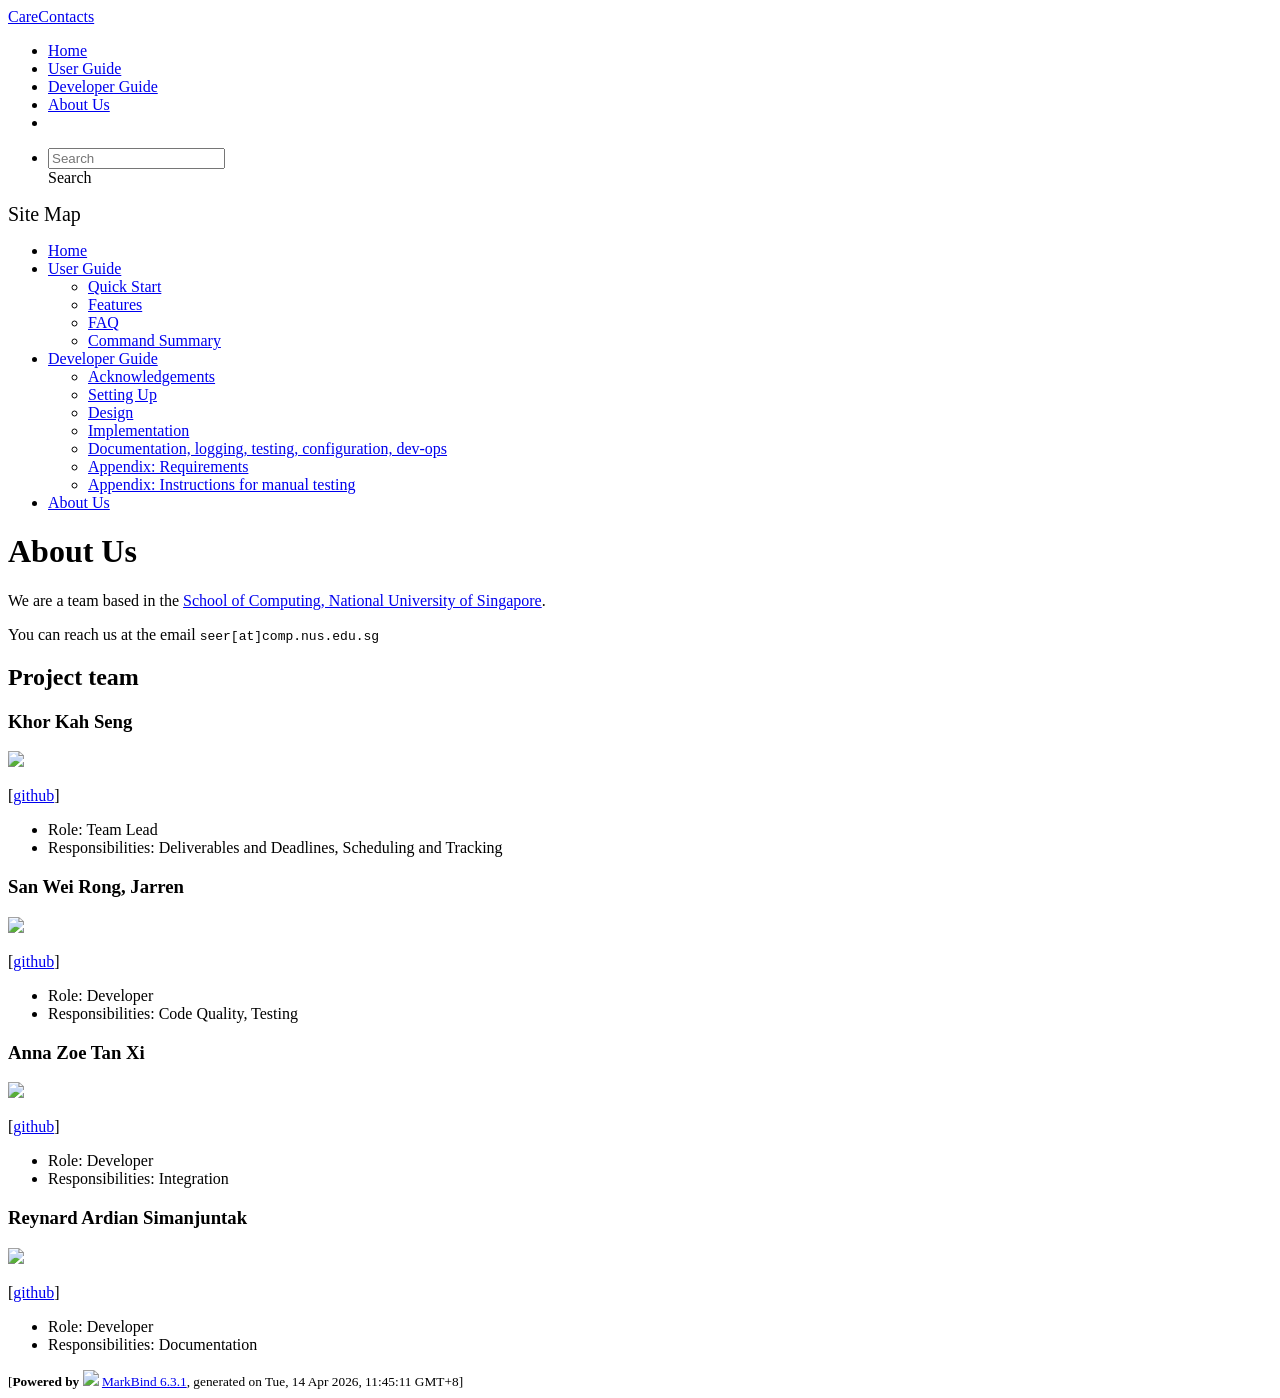
==== commit aa42d992: "deploy: 5b547861b456d6949b58dc3fdbbbd0d2843ff78a" ====
--- a/AboutUs.html
+++ b/AboutUs.html
@@ -12,7 +12,7 @@
   const baseUrl = '/tp'
 </script>
 <body  data-code-theme="light">
-<div id="app"><!--[--><header sticky><div data-v-26aac3dc><nav class="navbar navbar-expand-md d-print-none navbar-dark bg-dark" data-v-26aac3dc><div class="container-fluid" data-v-26aac3dc><div class="navbar-left" data-v-26aac3dc><!--[--><a href="/tp/index.html" title="Home" class="navbar-brand">CareContacts</a><!--]--></div><div class="navbar-default" data-v-26aac3dc><ul class="navbar-nav me-auto mt-2 mt-lg-0" data-v-26aac3dc><!--[--> <li><a href="/tp/index.html" class="nav-link">Home</a></li> <li><a href="/tp/UserGuide.html" class="nav-link">User Guide</a></li> <li><a href="/tp/DeveloperGuide.html" class="nav-link">Developer Guide</a></li> <li><a href="/tp/AboutUs.html" class="nav-link">About Us</a></li> <li><a href="https://github.com/AY2526S2-CS2103-T11-2/tp" target="_blank" class="nav-link"><span><span aria-hidden="true" class="fab fa-github"></span></span></a></li> <!--]--></ul></div><ul class="navbar-nav navbar-right" data-v-26aac3dc><!--[--><li><form class="navbar-form"><div style="position:relative;" class="dropdown" data-v-00e26d0a><!--[--><input value="" data-bs-toggle="dropdown" type="text" class="form-control" placeholder="Search" autocomplete="off" data-v-00e26d0a><div class="form-control placeholder-div-hidden" data-v-00e26d0a>Search</div><!--]--><ul class="dropdown-menu search-dropdown-menu dropdown-menu-hidden dropdown-menu-end" data-v-00e26d0a><!--[--><!--]--></ul></div></form></li><!--]--></ul></div></nav><div style="display:none;" class="lower-navbar-container" data-v-26aac3dc><!--[--><!----><!----><!--]--></div></div></header> <div id="flex-body"><nav id="site-nav" data-v-6b1b63d2><!--[--><div class="site-nav-top"><div class="fw-bold mb-2" style="font-size:1.25rem;">Site Map</div></div> <div class="nav-component slim-scroll"><div class="site-nav-root"><!--[--><ul class="site-nav-list site-nav-list-root" data-v-6b1b63d2><!--[--><li><div class="site-nav-default-list-item site-nav-list-item-0" onclick="handleSiteNavClick(this)"><a href="/tp/index.html">Home</a></div></li> <li><div class="site-nav-default-list-item site-nav-list-item-0" onclick="handleSiteNavClick(this)"><a href="/tp/UserGuide.html">User Guide</a> <div class="site-nav-dropdown-btn-container"><i class="site-nav-dropdown-btn-icon site-nav-rotate-icon" onclick="handleSiteNavClick(this.parentNode.parentNode, false); event.stopPropagation();"><span class="glyphicon glyphicon-menu-down" aria-hidden="true"></span></i></div></div><ul class="site-nav-dropdown-container site-nav-dropdown-container-open site-nav-list"><li><div class="site-nav-default-list-item site-nav-list-item-1" onclick="handleSiteNavClick(this)"><a href="/tp/UserGuide.html#quick-start">Quick Start</a></div></li> <li><div class="site-nav-default-list-item site-nav-list-item-1" onclick="handleSiteNavClick(this)"><a href="/tp/UserGuide.html#features">Features</a></div></li> <li><div class="site-nav-default-list-item site-nav-list-item-1" onclick="handleSiteNavClick(this)"><a href="/tp/UserGuide.html#faq">FAQ</a></div></li> <li><div class="site-nav-default-list-item site-nav-list-item-1" onclick="handleSiteNavClick(this)"><a href="/tp/UserGuide.html#faq">Command Summary</a></div></li></ul></li> <li><div class="site-nav-default-list-item site-nav-list-item-0" onclick="handleSiteNavClick(this)"><a href="/tp/DeveloperGuide.html">Developer Guide</a> <div class="site-nav-dropdown-btn-container"><i class="site-nav-dropdown-btn-icon site-nav-rotate-icon" onclick="handleSiteNavClick(this.parentNode.parentNode, false); event.stopPropagation();"><span class="glyphicon glyphicon-menu-down" aria-hidden="true"></span></i></div></div><ul class="site-nav-dropdown-container site-nav-dropdown-container-open site-nav-list"><li><div class="site-nav-default-list-item site-nav-list-item-1" onclick="handleSiteNavClick(this)"><a href="/tp/DeveloperGuide.html#acknowledgements">Acknowledgements</a></div></li> <li><div class="site-nav-default-list-item site-nav-list-item-1" onclick="handleSiteNavClick(this)"><a href="/tp/DeveloperGuide.html#setting-up-getting-started">Setting Up</a></div></li> <li><div class="site-nav-default-list-item site-nav-list-item-1" onclick="handleSiteNavClick(this)"><a href="/tp/DeveloperGuide.html#design">Design</a></div></li> <li><div class="site-nav-default-list-item site-nav-list-item-1" onclick="handleSiteNavClick(this)"><a href="/tp/DeveloperGuide.html#implementation">Implementation</a></div></li> <li><div class="site-nav-default-list-item site-nav-list-item-1" onclick="handleSiteNavClick(this)"><a href="/tp/DeveloperGuide.html#documentation-logging-testing-configuration-dev-ops">Documentation, logging, testing, configuration, dev-ops</a></div></li> <li><div class="site-nav-default-list-item site-nav-list-item-1" onclick="handleSiteNavClick(this)"><a href="/tp/DeveloperGuide.html#appendix-requirements">Appendix: Requirements</a></div></li> <li><div class="site-nav-default-list-item site-nav-list-item-1" onclick="handleSiteNavClick(this)"><a href="/tp/DeveloperGuide.html#appendix-instructions-for-manual-testing">Appendix: Instructions for manual testing</a></div></li></ul></li> <li><div class="site-nav-default-list-item site-nav-list-item-0" onclick="handleSiteNavClick(this)"><a href="/tp/AboutUs.html">About Us</a></div></li><!--]--><!--v-if--></ul><!--]--></div></div><!--]--><!--v-if--></nav> <div id="content-wrapper"><h1 id="about-us">About Us<a class="fa fa-anchor" href="#about-us" onclick="event.stopPropagation()"></a></h1> <p>We are a team based in the <a href="http://www.comp.nus.edu.sg">School of Computing, National University of Singapore</a>.</p> <p>You can reach us at the email <code class="hljs inline no-lang">seer[at]comp.nus.edu.sg</code></p> <h2 id="project-team">Project team<a class="fa fa-anchor" href="#project-team" onclick="event.stopPropagation()"></a></h2> <h3 id="khor-kah-seng">Khor Kah Seng<a class="fa fa-anchor" href="#khor-kah-seng" onclick="event.stopPropagation()"></a></h3> <img src="/tp/images/kah-seng.png" width="200px"> <p>[<a href="https://github.com/kah-seng">github</a>]</p> <ul><li>Role: Team Lead</li> <li>Responsibilities: Deliverables and Deadlines, Scheduling and Tracking</li></ul> <h3 id="san-wei-rong-jarren">San Wei Rong, Jarren<a class="fa fa-anchor" href="#san-wei-rong-jarren" onclick="event.stopPropagation()"></a></h3> <img src="/tp/images/jarrensan.png" width="200px"> <p>[<a href="https://github.com/jarrensan">github</a>]</p> <ul><li>Role: Developer</li> <li>Responsibilities: Code Quality, Testing</li></ul> <h3 id="anna-zoe-tan-xi">Anna Zoe Tan Xi<a class="fa fa-anchor" href="#anna-zoe-tan-xi" onclick="event.stopPropagation()"></a></h3> <img src="/tp/images/annazx.png" width="200px"> <p>[<a href="https://github.com/annazx">github</a>]</p> <ul><li>Role: Developer</li> <li>Responsibilities: Integration</li></ul> <h3 id="reynard-ardian-simanjuntak">Reynard Ardian Simanjuntak<a class="fa fa-anchor" href="#reynard-ardian-simanjuntak" onclick="event.stopPropagation()"></a></h3> <img src="/tp/images/reynardian.png" width="200px"> <p>[<a href="http://github.com/reynardian">github</a>]</p> <ul><li>Role: Developer</li> <li>Responsibilities: Documentation</li></ul></div> <nav id="page-nav" data-v-6b1b63d2><!--[--><div class="nav-component slim-scroll"></div><!--]--><!--v-if--></nav> <div class="scroll-top-button fa-lg d-print-none" style="display:none;bottom:2%;right:2%;position:fixed;" aria-hidden="true"><!--[--><i class="fas fa-arrow-circle-up"></i><!--]--></div></div> <footer><div class="text-center"><small>[<span><strong>Powered by</strong></span> <img src="https://markbind.org/favicon.ico" width="30"> <a href="https://markbind.org/">MarkBind 6.3.1</a>, generated on Tue, 14 Apr 2026, 11:19:52 GMT+8]</small></div></footer><!--]--></div>
+<div id="app"><!--[--><header sticky><div data-v-26aac3dc><nav class="navbar navbar-expand-md d-print-none navbar-dark bg-dark" data-v-26aac3dc><div class="container-fluid" data-v-26aac3dc><div class="navbar-left" data-v-26aac3dc><!--[--><a href="/tp/index.html" title="Home" class="navbar-brand">CareContacts</a><!--]--></div><div class="navbar-default" data-v-26aac3dc><ul class="navbar-nav me-auto mt-2 mt-lg-0" data-v-26aac3dc><!--[--> <li><a href="/tp/index.html" class="nav-link">Home</a></li> <li><a href="/tp/UserGuide.html" class="nav-link">User Guide</a></li> <li><a href="/tp/DeveloperGuide.html" class="nav-link">Developer Guide</a></li> <li><a href="/tp/AboutUs.html" class="nav-link">About Us</a></li> <li><a href="https://github.com/AY2526S2-CS2103-T11-2/tp" target="_blank" class="nav-link"><span><span aria-hidden="true" class="fab fa-github"></span></span></a></li> <!--]--></ul></div><ul class="navbar-nav navbar-right" data-v-26aac3dc><!--[--><li><form class="navbar-form"><div style="position:relative;" class="dropdown" data-v-00e26d0a><!--[--><input value="" data-bs-toggle="dropdown" type="text" class="form-control" placeholder="Search" autocomplete="off" data-v-00e26d0a><div class="form-control placeholder-div-hidden" data-v-00e26d0a>Search</div><!--]--><ul class="dropdown-menu search-dropdown-menu dropdown-menu-hidden dropdown-menu-end" data-v-00e26d0a><!--[--><!--]--></ul></div></form></li><!--]--></ul></div></nav><div style="display:none;" class="lower-navbar-container" data-v-26aac3dc><!--[--><!----><!----><!--]--></div></div></header> <div id="flex-body"><nav id="site-nav" data-v-6b1b63d2><!--[--><div class="site-nav-top"><div class="fw-bold mb-2" style="font-size:1.25rem;">Site Map</div></div> <div class="nav-component slim-scroll"><div class="site-nav-root"><!--[--><ul class="site-nav-list site-nav-list-root" data-v-6b1b63d2><!--[--><li><div class="site-nav-default-list-item site-nav-list-item-0" onclick="handleSiteNavClick(this)"><a href="/tp/index.html">Home</a></div></li> <li><div class="site-nav-default-list-item site-nav-list-item-0" onclick="handleSiteNavClick(this)"><a href="/tp/UserGuide.html">User Guide</a> <div class="site-nav-dropdown-btn-container"><i class="site-nav-dropdown-btn-icon site-nav-rotate-icon" onclick="handleSiteNavClick(this.parentNode.parentNode, false); event.stopPropagation();"><span class="glyphicon glyphicon-menu-down" aria-hidden="true"></span></i></div></div><ul class="site-nav-dropdown-container site-nav-dropdown-container-open site-nav-list"><li><div class="site-nav-default-list-item site-nav-list-item-1" onclick="handleSiteNavClick(this)"><a href="/tp/UserGuide.html#quick-start">Quick Start</a></div></li> <li><div class="site-nav-default-list-item site-nav-list-item-1" onclick="handleSiteNavClick(this)"><a href="/tp/UserGuide.html#features">Features</a></div></li> <li><div class="site-nav-default-list-item site-nav-list-item-1" onclick="handleSiteNavClick(this)"><a href="/tp/UserGuide.html#faq">FAQ</a></div></li> <li><div class="site-nav-default-list-item site-nav-list-item-1" onclick="handleSiteNavClick(this)"><a href="/tp/UserGuide.html#faq">Command Summary</a></div></li></ul></li> <li><div class="site-nav-default-list-item site-nav-list-item-0" onclick="handleSiteNavClick(this)"><a href="/tp/DeveloperGuide.html">Developer Guide</a> <div class="site-nav-dropdown-btn-container"><i class="site-nav-dropdown-btn-icon site-nav-rotate-icon" onclick="handleSiteNavClick(this.parentNode.parentNode, false); event.stopPropagation();"><span class="glyphicon glyphicon-menu-down" aria-hidden="true"></span></i></div></div><ul class="site-nav-dropdown-container site-nav-dropdown-container-open site-nav-list"><li><div class="site-nav-default-list-item site-nav-list-item-1" onclick="handleSiteNavClick(this)"><a href="/tp/DeveloperGuide.html#acknowledgements">Acknowledgements</a></div></li> <li><div class="site-nav-default-list-item site-nav-list-item-1" onclick="handleSiteNavClick(this)"><a href="/tp/DeveloperGuide.html#setting-up-getting-started">Setting Up</a></div></li> <li><div class="site-nav-default-list-item site-nav-list-item-1" onclick="handleSiteNavClick(this)"><a href="/tp/DeveloperGuide.html#design">Design</a></div></li> <li><div class="site-nav-default-list-item site-nav-list-item-1" onclick="handleSiteNavClick(this)"><a href="/tp/DeveloperGuide.html#implementation">Implementation</a></div></li> <li><div class="site-nav-default-list-item site-nav-list-item-1" onclick="handleSiteNavClick(this)"><a href="/tp/DeveloperGuide.html#documentation-logging-testing-configuration-dev-ops">Documentation, logging, testing, configuration, dev-ops</a></div></li> <li><div class="site-nav-default-list-item site-nav-list-item-1" onclick="handleSiteNavClick(this)"><a href="/tp/DeveloperGuide.html#appendix-requirements">Appendix: Requirements</a></div></li> <li><div class="site-nav-default-list-item site-nav-list-item-1" onclick="handleSiteNavClick(this)"><a href="/tp/DeveloperGuide.html#appendix-instructions-for-manual-testing">Appendix: Instructions for manual testing</a></div></li></ul></li> <li><div class="site-nav-default-list-item site-nav-list-item-0" onclick="handleSiteNavClick(this)"><a href="/tp/AboutUs.html">About Us</a></div></li><!--]--><!--v-if--></ul><!--]--></div></div><!--]--><!--v-if--></nav> <div id="content-wrapper"><h1 id="about-us">About Us<a class="fa fa-anchor" href="#about-us" onclick="event.stopPropagation()"></a></h1> <p>We are a team based in the <a href="http://www.comp.nus.edu.sg">School of Computing, National University of Singapore</a>.</p> <p>You can reach us at the email <code class="hljs inline no-lang">seer[at]comp.nus.edu.sg</code></p> <h2 id="project-team">Project team<a class="fa fa-anchor" href="#project-team" onclick="event.stopPropagation()"></a></h2> <h3 id="khor-kah-seng">Khor Kah Seng<a class="fa fa-anchor" href="#khor-kah-seng" onclick="event.stopPropagation()"></a></h3> <img src="/tp/images/kah-seng.png" width="200px"> <p>[<a href="https://github.com/kah-seng">github</a>]</p> <ul><li>Role: Team Lead</li> <li>Responsibilities: Deliverables and Deadlines, Scheduling and Tracking</li></ul> <h3 id="san-wei-rong-jarren">San Wei Rong, Jarren<a class="fa fa-anchor" href="#san-wei-rong-jarren" onclick="event.stopPropagation()"></a></h3> <img src="/tp/images/jarrensan.png" width="200px"> <p>[<a href="https://github.com/jarrensan">github</a>]</p> <ul><li>Role: Developer</li> <li>Responsibilities: Code Quality, Testing</li></ul> <h3 id="anna-zoe-tan-xi">Anna Zoe Tan Xi<a class="fa fa-anchor" href="#anna-zoe-tan-xi" onclick="event.stopPropagation()"></a></h3> <img src="/tp/images/annazx.png" width="200px"> <p>[<a href="https://github.com/annazx">github</a>]</p> <ul><li>Role: Developer</li> <li>Responsibilities: Integration</li></ul> <h3 id="reynard-ardian-simanjuntak">Reynard Ardian Simanjuntak<a class="fa fa-anchor" href="#reynard-ardian-simanjuntak" onclick="event.stopPropagation()"></a></h3> <img src="/tp/images/reynardian.png" width="200px"> <p>[<a href="http://github.com/reynardian">github</a>]</p> <ul><li>Role: Developer</li> <li>Responsibilities: Documentation</li></ul></div> <nav id="page-nav" data-v-6b1b63d2><!--[--><div class="nav-component slim-scroll"></div><!--]--><!--v-if--></nav> <div class="scroll-top-button fa-lg d-print-none" style="display:none;bottom:2%;right:2%;position:fixed;" aria-hidden="true"><!--[--><i class="fas fa-arrow-circle-up"></i><!--]--></div></div> <footer><div class="text-center"><small>[<span><strong>Powered by</strong></span> <img src="https://markbind.org/favicon.ico" width="30"> <a href="https://markbind.org/">MarkBind 6.3.1</a>, generated on Tue, 14 Apr 2026, 11:45:11 GMT+8]</small></div></footer><!--]--></div>
 </body><script src="/tp/markbind/js/bootstrap-utility.min.js"></script>
 <script src="/tp/markbind/js/polyfill.min.js"></script>
 <script src="/tp/markbind/js/vue.global.prod.min.js"></script>
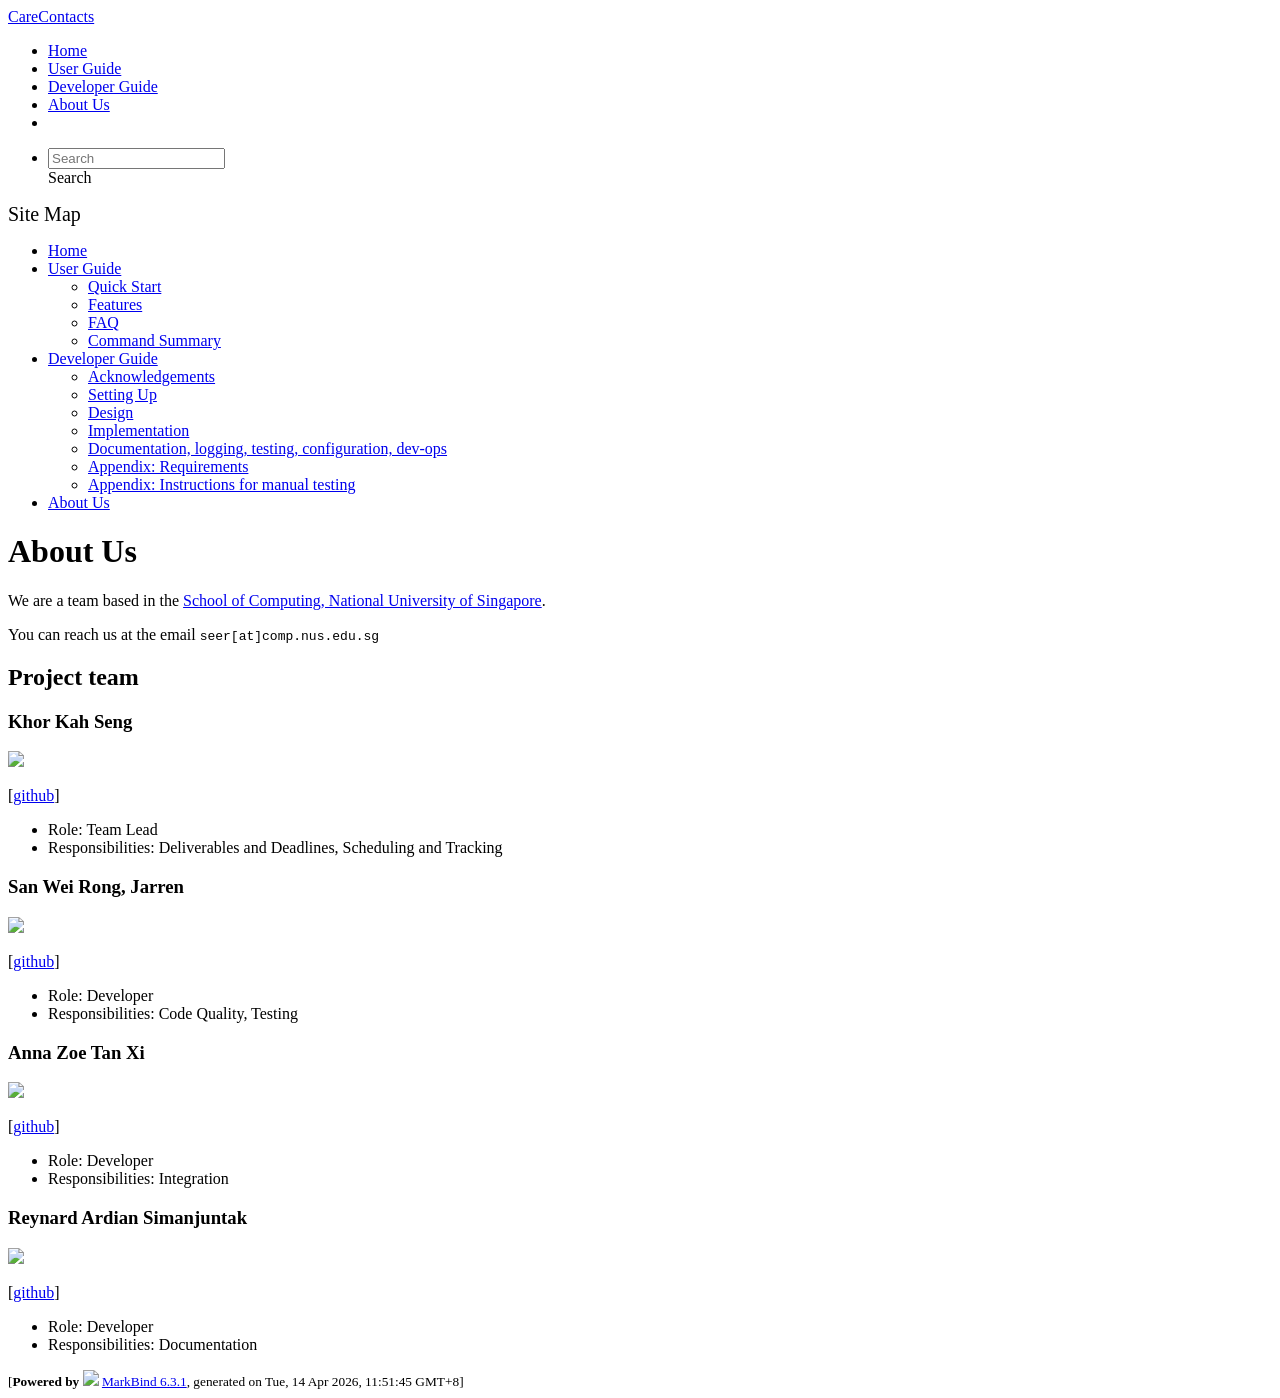
==== commit 04d76fe7: "deploy: db5ad96f5723d2536a3ab855b2b207af5809bc71" ====
--- a/AboutUs.html
+++ b/AboutUs.html
@@ -12,7 +12,7 @@
   const baseUrl = '/tp'
 </script>
 <body  data-code-theme="light">
-<div id="app"><!--[--><header sticky><div data-v-26aac3dc><nav class="navbar navbar-expand-md d-print-none navbar-dark bg-dark" data-v-26aac3dc><div class="container-fluid" data-v-26aac3dc><div class="navbar-left" data-v-26aac3dc><!--[--><a href="/tp/index.html" title="Home" class="navbar-brand">CareContacts</a><!--]--></div><div class="navbar-default" data-v-26aac3dc><ul class="navbar-nav me-auto mt-2 mt-lg-0" data-v-26aac3dc><!--[--> <li><a href="/tp/index.html" class="nav-link">Home</a></li> <li><a href="/tp/UserGuide.html" class="nav-link">User Guide</a></li> <li><a href="/tp/DeveloperGuide.html" class="nav-link">Developer Guide</a></li> <li><a href="/tp/AboutUs.html" class="nav-link">About Us</a></li> <li><a href="https://github.com/AY2526S2-CS2103-T11-2/tp" target="_blank" class="nav-link"><span><span aria-hidden="true" class="fab fa-github"></span></span></a></li> <!--]--></ul></div><ul class="navbar-nav navbar-right" data-v-26aac3dc><!--[--><li><form class="navbar-form"><div style="position:relative;" class="dropdown" data-v-00e26d0a><!--[--><input value="" data-bs-toggle="dropdown" type="text" class="form-control" placeholder="Search" autocomplete="off" data-v-00e26d0a><div class="form-control placeholder-div-hidden" data-v-00e26d0a>Search</div><!--]--><ul class="dropdown-menu search-dropdown-menu dropdown-menu-hidden dropdown-menu-end" data-v-00e26d0a><!--[--><!--]--></ul></div></form></li><!--]--></ul></div></nav><div style="display:none;" class="lower-navbar-container" data-v-26aac3dc><!--[--><!----><!----><!--]--></div></div></header> <div id="flex-body"><nav id="site-nav" data-v-6b1b63d2><!--[--><div class="site-nav-top"><div class="fw-bold mb-2" style="font-size:1.25rem;">Site Map</div></div> <div class="nav-component slim-scroll"><div class="site-nav-root"><!--[--><ul class="site-nav-list site-nav-list-root" data-v-6b1b63d2><!--[--><li><div class="site-nav-default-list-item site-nav-list-item-0" onclick="handleSiteNavClick(this)"><a href="/tp/index.html">Home</a></div></li> <li><div class="site-nav-default-list-item site-nav-list-item-0" onclick="handleSiteNavClick(this)"><a href="/tp/UserGuide.html">User Guide</a> <div class="site-nav-dropdown-btn-container"><i class="site-nav-dropdown-btn-icon site-nav-rotate-icon" onclick="handleSiteNavClick(this.parentNode.parentNode, false); event.stopPropagation();"><span class="glyphicon glyphicon-menu-down" aria-hidden="true"></span></i></div></div><ul class="site-nav-dropdown-container site-nav-dropdown-container-open site-nav-list"><li><div class="site-nav-default-list-item site-nav-list-item-1" onclick="handleSiteNavClick(this)"><a href="/tp/UserGuide.html#quick-start">Quick Start</a></div></li> <li><div class="site-nav-default-list-item site-nav-list-item-1" onclick="handleSiteNavClick(this)"><a href="/tp/UserGuide.html#features">Features</a></div></li> <li><div class="site-nav-default-list-item site-nav-list-item-1" onclick="handleSiteNavClick(this)"><a href="/tp/UserGuide.html#faq">FAQ</a></div></li> <li><div class="site-nav-default-list-item site-nav-list-item-1" onclick="handleSiteNavClick(this)"><a href="/tp/UserGuide.html#faq">Command Summary</a></div></li></ul></li> <li><div class="site-nav-default-list-item site-nav-list-item-0" onclick="handleSiteNavClick(this)"><a href="/tp/DeveloperGuide.html">Developer Guide</a> <div class="site-nav-dropdown-btn-container"><i class="site-nav-dropdown-btn-icon site-nav-rotate-icon" onclick="handleSiteNavClick(this.parentNode.parentNode, false); event.stopPropagation();"><span class="glyphicon glyphicon-menu-down" aria-hidden="true"></span></i></div></div><ul class="site-nav-dropdown-container site-nav-dropdown-container-open site-nav-list"><li><div class="site-nav-default-list-item site-nav-list-item-1" onclick="handleSiteNavClick(this)"><a href="/tp/DeveloperGuide.html#acknowledgements">Acknowledgements</a></div></li> <li><div class="site-nav-default-list-item site-nav-list-item-1" onclick="handleSiteNavClick(this)"><a href="/tp/DeveloperGuide.html#setting-up-getting-started">Setting Up</a></div></li> <li><div class="site-nav-default-list-item site-nav-list-item-1" onclick="handleSiteNavClick(this)"><a href="/tp/DeveloperGuide.html#design">Design</a></div></li> <li><div class="site-nav-default-list-item site-nav-list-item-1" onclick="handleSiteNavClick(this)"><a href="/tp/DeveloperGuide.html#implementation">Implementation</a></div></li> <li><div class="site-nav-default-list-item site-nav-list-item-1" onclick="handleSiteNavClick(this)"><a href="/tp/DeveloperGuide.html#documentation-logging-testing-configuration-dev-ops">Documentation, logging, testing, configuration, dev-ops</a></div></li> <li><div class="site-nav-default-list-item site-nav-list-item-1" onclick="handleSiteNavClick(this)"><a href="/tp/DeveloperGuide.html#appendix-requirements">Appendix: Requirements</a></div></li> <li><div class="site-nav-default-list-item site-nav-list-item-1" onclick="handleSiteNavClick(this)"><a href="/tp/DeveloperGuide.html#appendix-instructions-for-manual-testing">Appendix: Instructions for manual testing</a></div></li></ul></li> <li><div class="site-nav-default-list-item site-nav-list-item-0" onclick="handleSiteNavClick(this)"><a href="/tp/AboutUs.html">About Us</a></div></li><!--]--><!--v-if--></ul><!--]--></div></div><!--]--><!--v-if--></nav> <div id="content-wrapper"><h1 id="about-us">About Us<a class="fa fa-anchor" href="#about-us" onclick="event.stopPropagation()"></a></h1> <p>We are a team based in the <a href="http://www.comp.nus.edu.sg">School of Computing, National University of Singapore</a>.</p> <p>You can reach us at the email <code class="hljs inline no-lang">seer[at]comp.nus.edu.sg</code></p> <h2 id="project-team">Project team<a class="fa fa-anchor" href="#project-team" onclick="event.stopPropagation()"></a></h2> <h3 id="khor-kah-seng">Khor Kah Seng<a class="fa fa-anchor" href="#khor-kah-seng" onclick="event.stopPropagation()"></a></h3> <img src="/tp/images/kah-seng.png" width="200px"> <p>[<a href="https://github.com/kah-seng">github</a>]</p> <ul><li>Role: Team Lead</li> <li>Responsibilities: Deliverables and Deadlines, Scheduling and Tracking</li></ul> <h3 id="san-wei-rong-jarren">San Wei Rong, Jarren<a class="fa fa-anchor" href="#san-wei-rong-jarren" onclick="event.stopPropagation()"></a></h3> <img src="/tp/images/jarrensan.png" width="200px"> <p>[<a href="https://github.com/jarrensan">github</a>]</p> <ul><li>Role: Developer</li> <li>Responsibilities: Code Quality, Testing</li></ul> <h3 id="anna-zoe-tan-xi">Anna Zoe Tan Xi<a class="fa fa-anchor" href="#anna-zoe-tan-xi" onclick="event.stopPropagation()"></a></h3> <img src="/tp/images/annazx.png" width="200px"> <p>[<a href="https://github.com/annazx">github</a>]</p> <ul><li>Role: Developer</li> <li>Responsibilities: Integration</li></ul> <h3 id="reynard-ardian-simanjuntak">Reynard Ardian Simanjuntak<a class="fa fa-anchor" href="#reynard-ardian-simanjuntak" onclick="event.stopPropagation()"></a></h3> <img src="/tp/images/reynardian.png" width="200px"> <p>[<a href="http://github.com/reynardian">github</a>]</p> <ul><li>Role: Developer</li> <li>Responsibilities: Documentation</li></ul></div> <nav id="page-nav" data-v-6b1b63d2><!--[--><div class="nav-component slim-scroll"></div><!--]--><!--v-if--></nav> <div class="scroll-top-button fa-lg d-print-none" style="display:none;bottom:2%;right:2%;position:fixed;" aria-hidden="true"><!--[--><i class="fas fa-arrow-circle-up"></i><!--]--></div></div> <footer><div class="text-center"><small>[<span><strong>Powered by</strong></span> <img src="https://markbind.org/favicon.ico" width="30"> <a href="https://markbind.org/">MarkBind 6.3.1</a>, generated on Tue, 14 Apr 2026, 11:45:11 GMT+8]</small></div></footer><!--]--></div>
+<div id="app"><!--[--><header sticky><div data-v-26aac3dc><nav class="navbar navbar-expand-md d-print-none navbar-dark bg-dark" data-v-26aac3dc><div class="container-fluid" data-v-26aac3dc><div class="navbar-left" data-v-26aac3dc><!--[--><a href="/tp/index.html" title="Home" class="navbar-brand">CareContacts</a><!--]--></div><div class="navbar-default" data-v-26aac3dc><ul class="navbar-nav me-auto mt-2 mt-lg-0" data-v-26aac3dc><!--[--> <li><a href="/tp/index.html" class="nav-link">Home</a></li> <li><a href="/tp/UserGuide.html" class="nav-link">User Guide</a></li> <li><a href="/tp/DeveloperGuide.html" class="nav-link">Developer Guide</a></li> <li><a href="/tp/AboutUs.html" class="nav-link">About Us</a></li> <li><a href="https://github.com/AY2526S2-CS2103-T11-2/tp" target="_blank" class="nav-link"><span><span aria-hidden="true" class="fab fa-github"></span></span></a></li> <!--]--></ul></div><ul class="navbar-nav navbar-right" data-v-26aac3dc><!--[--><li><form class="navbar-form"><div style="position:relative;" class="dropdown" data-v-00e26d0a><!--[--><input value="" data-bs-toggle="dropdown" type="text" class="form-control" placeholder="Search" autocomplete="off" data-v-00e26d0a><div class="form-control placeholder-div-hidden" data-v-00e26d0a>Search</div><!--]--><ul class="dropdown-menu search-dropdown-menu dropdown-menu-hidden dropdown-menu-end" data-v-00e26d0a><!--[--><!--]--></ul></div></form></li><!--]--></ul></div></nav><div style="display:none;" class="lower-navbar-container" data-v-26aac3dc><!--[--><!----><!----><!--]--></div></div></header> <div id="flex-body"><nav id="site-nav" data-v-6b1b63d2><!--[--><div class="site-nav-top"><div class="fw-bold mb-2" style="font-size:1.25rem;">Site Map</div></div> <div class="nav-component slim-scroll"><div class="site-nav-root"><!--[--><ul class="site-nav-list site-nav-list-root" data-v-6b1b63d2><!--[--><li><div class="site-nav-default-list-item site-nav-list-item-0" onclick="handleSiteNavClick(this)"><a href="/tp/index.html">Home</a></div></li> <li><div class="site-nav-default-list-item site-nav-list-item-0" onclick="handleSiteNavClick(this)"><a href="/tp/UserGuide.html">User Guide</a> <div class="site-nav-dropdown-btn-container"><i class="site-nav-dropdown-btn-icon site-nav-rotate-icon" onclick="handleSiteNavClick(this.parentNode.parentNode, false); event.stopPropagation();"><span class="glyphicon glyphicon-menu-down" aria-hidden="true"></span></i></div></div><ul class="site-nav-dropdown-container site-nav-dropdown-container-open site-nav-list"><li><div class="site-nav-default-list-item site-nav-list-item-1" onclick="handleSiteNavClick(this)"><a href="/tp/UserGuide.html#quick-start">Quick Start</a></div></li> <li><div class="site-nav-default-list-item site-nav-list-item-1" onclick="handleSiteNavClick(this)"><a href="/tp/UserGuide.html#features">Features</a></div></li> <li><div class="site-nav-default-list-item site-nav-list-item-1" onclick="handleSiteNavClick(this)"><a href="/tp/UserGuide.html#faq">FAQ</a></div></li> <li><div class="site-nav-default-list-item site-nav-list-item-1" onclick="handleSiteNavClick(this)"><a href="/tp/UserGuide.html#faq">Command Summary</a></div></li></ul></li> <li><div class="site-nav-default-list-item site-nav-list-item-0" onclick="handleSiteNavClick(this)"><a href="/tp/DeveloperGuide.html">Developer Guide</a> <div class="site-nav-dropdown-btn-container"><i class="site-nav-dropdown-btn-icon site-nav-rotate-icon" onclick="handleSiteNavClick(this.parentNode.parentNode, false); event.stopPropagation();"><span class="glyphicon glyphicon-menu-down" aria-hidden="true"></span></i></div></div><ul class="site-nav-dropdown-container site-nav-dropdown-container-open site-nav-list"><li><div class="site-nav-default-list-item site-nav-list-item-1" onclick="handleSiteNavClick(this)"><a href="/tp/DeveloperGuide.html#acknowledgements">Acknowledgements</a></div></li> <li><div class="site-nav-default-list-item site-nav-list-item-1" onclick="handleSiteNavClick(this)"><a href="/tp/DeveloperGuide.html#setting-up-getting-started">Setting Up</a></div></li> <li><div class="site-nav-default-list-item site-nav-list-item-1" onclick="handleSiteNavClick(this)"><a href="/tp/DeveloperGuide.html#design">Design</a></div></li> <li><div class="site-nav-default-list-item site-nav-list-item-1" onclick="handleSiteNavClick(this)"><a href="/tp/DeveloperGuide.html#implementation">Implementation</a></div></li> <li><div class="site-nav-default-list-item site-nav-list-item-1" onclick="handleSiteNavClick(this)"><a href="/tp/DeveloperGuide.html#documentation-logging-testing-configuration-dev-ops">Documentation, logging, testing, configuration, dev-ops</a></div></li> <li><div class="site-nav-default-list-item site-nav-list-item-1" onclick="handleSiteNavClick(this)"><a href="/tp/DeveloperGuide.html#appendix-requirements">Appendix: Requirements</a></div></li> <li><div class="site-nav-default-list-item site-nav-list-item-1" onclick="handleSiteNavClick(this)"><a href="/tp/DeveloperGuide.html#appendix-instructions-for-manual-testing">Appendix: Instructions for manual testing</a></div></li></ul></li> <li><div class="site-nav-default-list-item site-nav-list-item-0" onclick="handleSiteNavClick(this)"><a href="/tp/AboutUs.html">About Us</a></div></li><!--]--><!--v-if--></ul><!--]--></div></div><!--]--><!--v-if--></nav> <div id="content-wrapper"><h1 id="about-us">About Us<a class="fa fa-anchor" href="#about-us" onclick="event.stopPropagation()"></a></h1> <p>We are a team based in the <a href="http://www.comp.nus.edu.sg">School of Computing, National University of Singapore</a>.</p> <p>You can reach us at the email <code class="hljs inline no-lang">seer[at]comp.nus.edu.sg</code></p> <h2 id="project-team">Project team<a class="fa fa-anchor" href="#project-team" onclick="event.stopPropagation()"></a></h2> <h3 id="khor-kah-seng">Khor Kah Seng<a class="fa fa-anchor" href="#khor-kah-seng" onclick="event.stopPropagation()"></a></h3> <img src="/tp/images/kah-seng.png" width="200px"> <p>[<a href="https://github.com/kah-seng">github</a>]</p> <ul><li>Role: Team Lead</li> <li>Responsibilities: Deliverables and Deadlines, Scheduling and Tracking</li></ul> <h3 id="san-wei-rong-jarren">San Wei Rong, Jarren<a class="fa fa-anchor" href="#san-wei-rong-jarren" onclick="event.stopPropagation()"></a></h3> <img src="/tp/images/jarrensan.png" width="200px"> <p>[<a href="https://github.com/jarrensan">github</a>]</p> <ul><li>Role: Developer</li> <li>Responsibilities: Code Quality, Testing</li></ul> <h3 id="anna-zoe-tan-xi">Anna Zoe Tan Xi<a class="fa fa-anchor" href="#anna-zoe-tan-xi" onclick="event.stopPropagation()"></a></h3> <img src="/tp/images/annazx.png" width="200px"> <p>[<a href="https://github.com/annazx">github</a>]</p> <ul><li>Role: Developer</li> <li>Responsibilities: Integration</li></ul> <h3 id="reynard-ardian-simanjuntak">Reynard Ardian Simanjuntak<a class="fa fa-anchor" href="#reynard-ardian-simanjuntak" onclick="event.stopPropagation()"></a></h3> <img src="/tp/images/reynardian.png" width="200px"> <p>[<a href="http://github.com/reynardian">github</a>]</p> <ul><li>Role: Developer</li> <li>Responsibilities: Documentation</li></ul></div> <nav id="page-nav" data-v-6b1b63d2><!--[--><div class="nav-component slim-scroll"></div><!--]--><!--v-if--></nav> <div class="scroll-top-button fa-lg d-print-none" style="display:none;bottom:2%;right:2%;position:fixed;" aria-hidden="true"><!--[--><i class="fas fa-arrow-circle-up"></i><!--]--></div></div> <footer><div class="text-center"><small>[<span><strong>Powered by</strong></span> <img src="https://markbind.org/favicon.ico" width="30"> <a href="https://markbind.org/">MarkBind 6.3.1</a>, generated on Tue, 14 Apr 2026, 11:51:45 GMT+8]</small></div></footer><!--]--></div>
 </body><script src="/tp/markbind/js/bootstrap-utility.min.js"></script>
 <script src="/tp/markbind/js/polyfill.min.js"></script>
 <script src="/tp/markbind/js/vue.global.prod.min.js"></script>
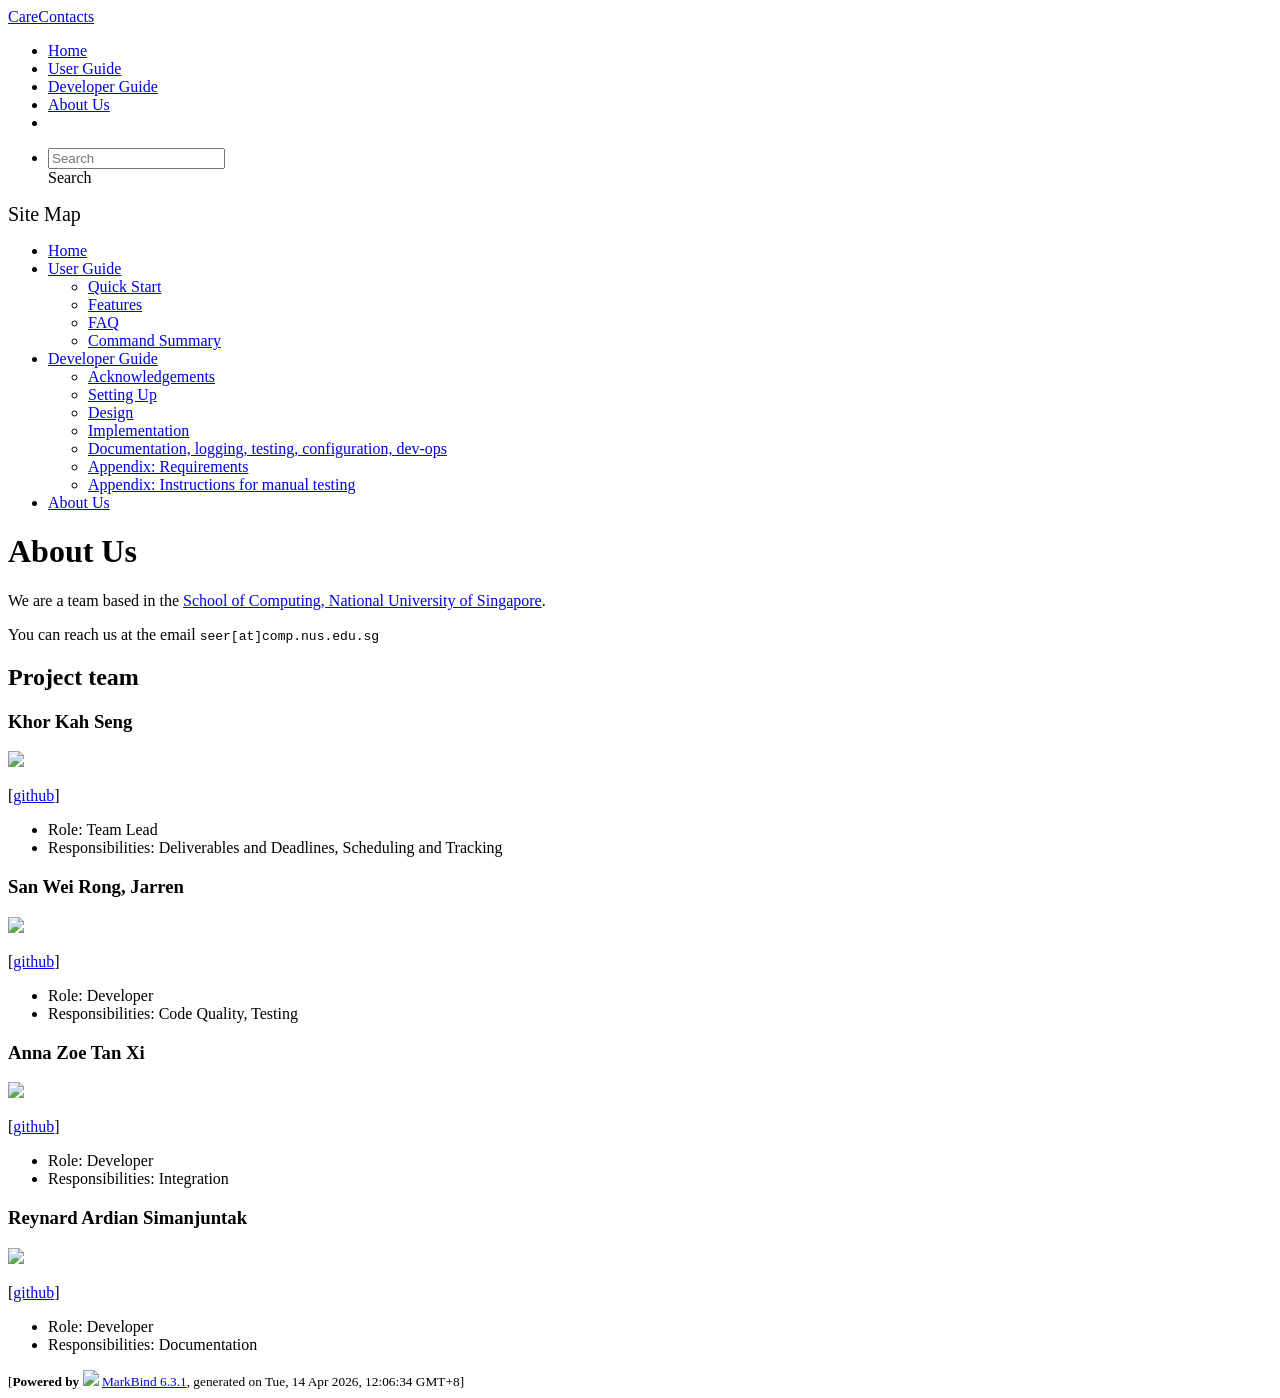
==== commit a2dd5ac1: "deploy: 267fe49d0fc718fd15039e6e73f45c334ffe931c" ====
--- a/AboutUs.html
+++ b/AboutUs.html
@@ -12,7 +12,7 @@
   const baseUrl = '/tp'
 </script>
 <body  data-code-theme="light">
-<div id="app"><!--[--><header sticky><div data-v-26aac3dc><nav class="navbar navbar-expand-md d-print-none navbar-dark bg-dark" data-v-26aac3dc><div class="container-fluid" data-v-26aac3dc><div class="navbar-left" data-v-26aac3dc><!--[--><a href="/tp/index.html" title="Home" class="navbar-brand">CareContacts</a><!--]--></div><div class="navbar-default" data-v-26aac3dc><ul class="navbar-nav me-auto mt-2 mt-lg-0" data-v-26aac3dc><!--[--> <li><a href="/tp/index.html" class="nav-link">Home</a></li> <li><a href="/tp/UserGuide.html" class="nav-link">User Guide</a></li> <li><a href="/tp/DeveloperGuide.html" class="nav-link">Developer Guide</a></li> <li><a href="/tp/AboutUs.html" class="nav-link">About Us</a></li> <li><a href="https://github.com/AY2526S2-CS2103-T11-2/tp" target="_blank" class="nav-link"><span><span aria-hidden="true" class="fab fa-github"></span></span></a></li> <!--]--></ul></div><ul class="navbar-nav navbar-right" data-v-26aac3dc><!--[--><li><form class="navbar-form"><div style="position:relative;" class="dropdown" data-v-00e26d0a><!--[--><input value="" data-bs-toggle="dropdown" type="text" class="form-control" placeholder="Search" autocomplete="off" data-v-00e26d0a><div class="form-control placeholder-div-hidden" data-v-00e26d0a>Search</div><!--]--><ul class="dropdown-menu search-dropdown-menu dropdown-menu-hidden dropdown-menu-end" data-v-00e26d0a><!--[--><!--]--></ul></div></form></li><!--]--></ul></div></nav><div style="display:none;" class="lower-navbar-container" data-v-26aac3dc><!--[--><!----><!----><!--]--></div></div></header> <div id="flex-body"><nav id="site-nav" data-v-6b1b63d2><!--[--><div class="site-nav-top"><div class="fw-bold mb-2" style="font-size:1.25rem;">Site Map</div></div> <div class="nav-component slim-scroll"><div class="site-nav-root"><!--[--><ul class="site-nav-list site-nav-list-root" data-v-6b1b63d2><!--[--><li><div class="site-nav-default-list-item site-nav-list-item-0" onclick="handleSiteNavClick(this)"><a href="/tp/index.html">Home</a></div></li> <li><div class="site-nav-default-list-item site-nav-list-item-0" onclick="handleSiteNavClick(this)"><a href="/tp/UserGuide.html">User Guide</a> <div class="site-nav-dropdown-btn-container"><i class="site-nav-dropdown-btn-icon site-nav-rotate-icon" onclick="handleSiteNavClick(this.parentNode.parentNode, false); event.stopPropagation();"><span class="glyphicon glyphicon-menu-down" aria-hidden="true"></span></i></div></div><ul class="site-nav-dropdown-container site-nav-dropdown-container-open site-nav-list"><li><div class="site-nav-default-list-item site-nav-list-item-1" onclick="handleSiteNavClick(this)"><a href="/tp/UserGuide.html#quick-start">Quick Start</a></div></li> <li><div class="site-nav-default-list-item site-nav-list-item-1" onclick="handleSiteNavClick(this)"><a href="/tp/UserGuide.html#features">Features</a></div></li> <li><div class="site-nav-default-list-item site-nav-list-item-1" onclick="handleSiteNavClick(this)"><a href="/tp/UserGuide.html#faq">FAQ</a></div></li> <li><div class="site-nav-default-list-item site-nav-list-item-1" onclick="handleSiteNavClick(this)"><a href="/tp/UserGuide.html#faq">Command Summary</a></div></li></ul></li> <li><div class="site-nav-default-list-item site-nav-list-item-0" onclick="handleSiteNavClick(this)"><a href="/tp/DeveloperGuide.html">Developer Guide</a> <div class="site-nav-dropdown-btn-container"><i class="site-nav-dropdown-btn-icon site-nav-rotate-icon" onclick="handleSiteNavClick(this.parentNode.parentNode, false); event.stopPropagation();"><span class="glyphicon glyphicon-menu-down" aria-hidden="true"></span></i></div></div><ul class="site-nav-dropdown-container site-nav-dropdown-container-open site-nav-list"><li><div class="site-nav-default-list-item site-nav-list-item-1" onclick="handleSiteNavClick(this)"><a href="/tp/DeveloperGuide.html#acknowledgements">Acknowledgements</a></div></li> <li><div class="site-nav-default-list-item site-nav-list-item-1" onclick="handleSiteNavClick(this)"><a href="/tp/DeveloperGuide.html#setting-up-getting-started">Setting Up</a></div></li> <li><div class="site-nav-default-list-item site-nav-list-item-1" onclick="handleSiteNavClick(this)"><a href="/tp/DeveloperGuide.html#design">Design</a></div></li> <li><div class="site-nav-default-list-item site-nav-list-item-1" onclick="handleSiteNavClick(this)"><a href="/tp/DeveloperGuide.html#implementation">Implementation</a></div></li> <li><div class="site-nav-default-list-item site-nav-list-item-1" onclick="handleSiteNavClick(this)"><a href="/tp/DeveloperGuide.html#documentation-logging-testing-configuration-dev-ops">Documentation, logging, testing, configuration, dev-ops</a></div></li> <li><div class="site-nav-default-list-item site-nav-list-item-1" onclick="handleSiteNavClick(this)"><a href="/tp/DeveloperGuide.html#appendix-requirements">Appendix: Requirements</a></div></li> <li><div class="site-nav-default-list-item site-nav-list-item-1" onclick="handleSiteNavClick(this)"><a href="/tp/DeveloperGuide.html#appendix-instructions-for-manual-testing">Appendix: Instructions for manual testing</a></div></li></ul></li> <li><div class="site-nav-default-list-item site-nav-list-item-0" onclick="handleSiteNavClick(this)"><a href="/tp/AboutUs.html">About Us</a></div></li><!--]--><!--v-if--></ul><!--]--></div></div><!--]--><!--v-if--></nav> <div id="content-wrapper"><h1 id="about-us">About Us<a class="fa fa-anchor" href="#about-us" onclick="event.stopPropagation()"></a></h1> <p>We are a team based in the <a href="http://www.comp.nus.edu.sg">School of Computing, National University of Singapore</a>.</p> <p>You can reach us at the email <code class="hljs inline no-lang">seer[at]comp.nus.edu.sg</code></p> <h2 id="project-team">Project team<a class="fa fa-anchor" href="#project-team" onclick="event.stopPropagation()"></a></h2> <h3 id="khor-kah-seng">Khor Kah Seng<a class="fa fa-anchor" href="#khor-kah-seng" onclick="event.stopPropagation()"></a></h3> <img src="/tp/images/kah-seng.png" width="200px"> <p>[<a href="https://github.com/kah-seng">github</a>]</p> <ul><li>Role: Team Lead</li> <li>Responsibilities: Deliverables and Deadlines, Scheduling and Tracking</li></ul> <h3 id="san-wei-rong-jarren">San Wei Rong, Jarren<a class="fa fa-anchor" href="#san-wei-rong-jarren" onclick="event.stopPropagation()"></a></h3> <img src="/tp/images/jarrensan.png" width="200px"> <p>[<a href="https://github.com/jarrensan">github</a>]</p> <ul><li>Role: Developer</li> <li>Responsibilities: Code Quality, Testing</li></ul> <h3 id="anna-zoe-tan-xi">Anna Zoe Tan Xi<a class="fa fa-anchor" href="#anna-zoe-tan-xi" onclick="event.stopPropagation()"></a></h3> <img src="/tp/images/annazx.png" width="200px"> <p>[<a href="https://github.com/annazx">github</a>]</p> <ul><li>Role: Developer</li> <li>Responsibilities: Integration</li></ul> <h3 id="reynard-ardian-simanjuntak">Reynard Ardian Simanjuntak<a class="fa fa-anchor" href="#reynard-ardian-simanjuntak" onclick="event.stopPropagation()"></a></h3> <img src="/tp/images/reynardian.png" width="200px"> <p>[<a href="http://github.com/reynardian">github</a>]</p> <ul><li>Role: Developer</li> <li>Responsibilities: Documentation</li></ul></div> <nav id="page-nav" data-v-6b1b63d2><!--[--><div class="nav-component slim-scroll"></div><!--]--><!--v-if--></nav> <div class="scroll-top-button fa-lg d-print-none" style="display:none;bottom:2%;right:2%;position:fixed;" aria-hidden="true"><!--[--><i class="fas fa-arrow-circle-up"></i><!--]--></div></div> <footer><div class="text-center"><small>[<span><strong>Powered by</strong></span> <img src="https://markbind.org/favicon.ico" width="30"> <a href="https://markbind.org/">MarkBind 6.3.1</a>, generated on Tue, 14 Apr 2026, 11:51:45 GMT+8]</small></div></footer><!--]--></div>
+<div id="app"><!--[--><header sticky><div data-v-26aac3dc><nav class="navbar navbar-expand-md d-print-none navbar-dark bg-dark" data-v-26aac3dc><div class="container-fluid" data-v-26aac3dc><div class="navbar-left" data-v-26aac3dc><!--[--><a href="/tp/index.html" title="Home" class="navbar-brand">CareContacts</a><!--]--></div><div class="navbar-default" data-v-26aac3dc><ul class="navbar-nav me-auto mt-2 mt-lg-0" data-v-26aac3dc><!--[--> <li><a href="/tp/index.html" class="nav-link">Home</a></li> <li><a href="/tp/UserGuide.html" class="nav-link">User Guide</a></li> <li><a href="/tp/DeveloperGuide.html" class="nav-link">Developer Guide</a></li> <li><a href="/tp/AboutUs.html" class="nav-link">About Us</a></li> <li><a href="https://github.com/AY2526S2-CS2103-T11-2/tp" target="_blank" class="nav-link"><span><span aria-hidden="true" class="fab fa-github"></span></span></a></li> <!--]--></ul></div><ul class="navbar-nav navbar-right" data-v-26aac3dc><!--[--><li><form class="navbar-form"><div style="position:relative;" class="dropdown" data-v-00e26d0a><!--[--><input value="" data-bs-toggle="dropdown" type="text" class="form-control" placeholder="Search" autocomplete="off" data-v-00e26d0a><div class="form-control placeholder-div-hidden" data-v-00e26d0a>Search</div><!--]--><ul class="dropdown-menu search-dropdown-menu dropdown-menu-hidden dropdown-menu-end" data-v-00e26d0a><!--[--><!--]--></ul></div></form></li><!--]--></ul></div></nav><div style="display:none;" class="lower-navbar-container" data-v-26aac3dc><!--[--><!----><!----><!--]--></div></div></header> <div id="flex-body"><nav id="site-nav" data-v-6b1b63d2><!--[--><div class="site-nav-top"><div class="fw-bold mb-2" style="font-size:1.25rem;">Site Map</div></div> <div class="nav-component slim-scroll"><div class="site-nav-root"><!--[--><ul class="site-nav-list site-nav-list-root" data-v-6b1b63d2><!--[--><li><div class="site-nav-default-list-item site-nav-list-item-0" onclick="handleSiteNavClick(this)"><a href="/tp/index.html">Home</a></div></li> <li><div class="site-nav-default-list-item site-nav-list-item-0" onclick="handleSiteNavClick(this)"><a href="/tp/UserGuide.html">User Guide</a> <div class="site-nav-dropdown-btn-container"><i class="site-nav-dropdown-btn-icon site-nav-rotate-icon" onclick="handleSiteNavClick(this.parentNode.parentNode, false); event.stopPropagation();"><span class="glyphicon glyphicon-menu-down" aria-hidden="true"></span></i></div></div><ul class="site-nav-dropdown-container site-nav-dropdown-container-open site-nav-list"><li><div class="site-nav-default-list-item site-nav-list-item-1" onclick="handleSiteNavClick(this)"><a href="/tp/UserGuide.html#quick-start">Quick Start</a></div></li> <li><div class="site-nav-default-list-item site-nav-list-item-1" onclick="handleSiteNavClick(this)"><a href="/tp/UserGuide.html#features">Features</a></div></li> <li><div class="site-nav-default-list-item site-nav-list-item-1" onclick="handleSiteNavClick(this)"><a href="/tp/UserGuide.html#faq">FAQ</a></div></li> <li><div class="site-nav-default-list-item site-nav-list-item-1" onclick="handleSiteNavClick(this)"><a href="/tp/UserGuide.html#faq">Command Summary</a></div></li></ul></li> <li><div class="site-nav-default-list-item site-nav-list-item-0" onclick="handleSiteNavClick(this)"><a href="/tp/DeveloperGuide.html">Developer Guide</a> <div class="site-nav-dropdown-btn-container"><i class="site-nav-dropdown-btn-icon site-nav-rotate-icon" onclick="handleSiteNavClick(this.parentNode.parentNode, false); event.stopPropagation();"><span class="glyphicon glyphicon-menu-down" aria-hidden="true"></span></i></div></div><ul class="site-nav-dropdown-container site-nav-dropdown-container-open site-nav-list"><li><div class="site-nav-default-list-item site-nav-list-item-1" onclick="handleSiteNavClick(this)"><a href="/tp/DeveloperGuide.html#acknowledgements">Acknowledgements</a></div></li> <li><div class="site-nav-default-list-item site-nav-list-item-1" onclick="handleSiteNavClick(this)"><a href="/tp/DeveloperGuide.html#setting-up-getting-started">Setting Up</a></div></li> <li><div class="site-nav-default-list-item site-nav-list-item-1" onclick="handleSiteNavClick(this)"><a href="/tp/DeveloperGuide.html#design">Design</a></div></li> <li><div class="site-nav-default-list-item site-nav-list-item-1" onclick="handleSiteNavClick(this)"><a href="/tp/DeveloperGuide.html#implementation">Implementation</a></div></li> <li><div class="site-nav-default-list-item site-nav-list-item-1" onclick="handleSiteNavClick(this)"><a href="/tp/DeveloperGuide.html#documentation-logging-testing-configuration-dev-ops">Documentation, logging, testing, configuration, dev-ops</a></div></li> <li><div class="site-nav-default-list-item site-nav-list-item-1" onclick="handleSiteNavClick(this)"><a href="/tp/DeveloperGuide.html#appendix-requirements">Appendix: Requirements</a></div></li> <li><div class="site-nav-default-list-item site-nav-list-item-1" onclick="handleSiteNavClick(this)"><a href="/tp/DeveloperGuide.html#appendix-instructions-for-manual-testing">Appendix: Instructions for manual testing</a></div></li></ul></li> <li><div class="site-nav-default-list-item site-nav-list-item-0" onclick="handleSiteNavClick(this)"><a href="/tp/AboutUs.html">About Us</a></div></li><!--]--><!--v-if--></ul><!--]--></div></div><!--]--><!--v-if--></nav> <div id="content-wrapper"><h1 id="about-us">About Us<a class="fa fa-anchor" href="#about-us" onclick="event.stopPropagation()"></a></h1> <p>We are a team based in the <a href="http://www.comp.nus.edu.sg">School of Computing, National University of Singapore</a>.</p> <p>You can reach us at the email <code class="hljs inline no-lang">seer[at]comp.nus.edu.sg</code></p> <h2 id="project-team">Project team<a class="fa fa-anchor" href="#project-team" onclick="event.stopPropagation()"></a></h2> <h3 id="khor-kah-seng">Khor Kah Seng<a class="fa fa-anchor" href="#khor-kah-seng" onclick="event.stopPropagation()"></a></h3> <img src="/tp/images/kah-seng.png" width="200px"> <p>[<a href="https://github.com/kah-seng">github</a>]</p> <ul><li>Role: Team Lead</li> <li>Responsibilities: Deliverables and Deadlines, Scheduling and Tracking</li></ul> <h3 id="san-wei-rong-jarren">San Wei Rong, Jarren<a class="fa fa-anchor" href="#san-wei-rong-jarren" onclick="event.stopPropagation()"></a></h3> <img src="/tp/images/jarrensan.png" width="200px"> <p>[<a href="https://github.com/jarrensan">github</a>]</p> <ul><li>Role: Developer</li> <li>Responsibilities: Code Quality, Testing</li></ul> <h3 id="anna-zoe-tan-xi">Anna Zoe Tan Xi<a class="fa fa-anchor" href="#anna-zoe-tan-xi" onclick="event.stopPropagation()"></a></h3> <img src="/tp/images/annazx.png" width="200px"> <p>[<a href="https://github.com/annazx">github</a>]</p> <ul><li>Role: Developer</li> <li>Responsibilities: Integration</li></ul> <h3 id="reynard-ardian-simanjuntak">Reynard Ardian Simanjuntak<a class="fa fa-anchor" href="#reynard-ardian-simanjuntak" onclick="event.stopPropagation()"></a></h3> <img src="/tp/images/reynardian.png" width="200px"> <p>[<a href="http://github.com/reynardian">github</a>]</p> <ul><li>Role: Developer</li> <li>Responsibilities: Documentation</li></ul></div> <nav id="page-nav" data-v-6b1b63d2><!--[--><div class="nav-component slim-scroll"></div><!--]--><!--v-if--></nav> <div class="scroll-top-button fa-lg d-print-none" style="display:none;bottom:2%;right:2%;position:fixed;" aria-hidden="true"><!--[--><i class="fas fa-arrow-circle-up"></i><!--]--></div></div> <footer><div class="text-center"><small>[<span><strong>Powered by</strong></span> <img src="https://markbind.org/favicon.ico" width="30"> <a href="https://markbind.org/">MarkBind 6.3.1</a>, generated on Tue, 14 Apr 2026, 12:06:34 GMT+8]</small></div></footer><!--]--></div>
 </body><script src="/tp/markbind/js/bootstrap-utility.min.js"></script>
 <script src="/tp/markbind/js/polyfill.min.js"></script>
 <script src="/tp/markbind/js/vue.global.prod.min.js"></script>
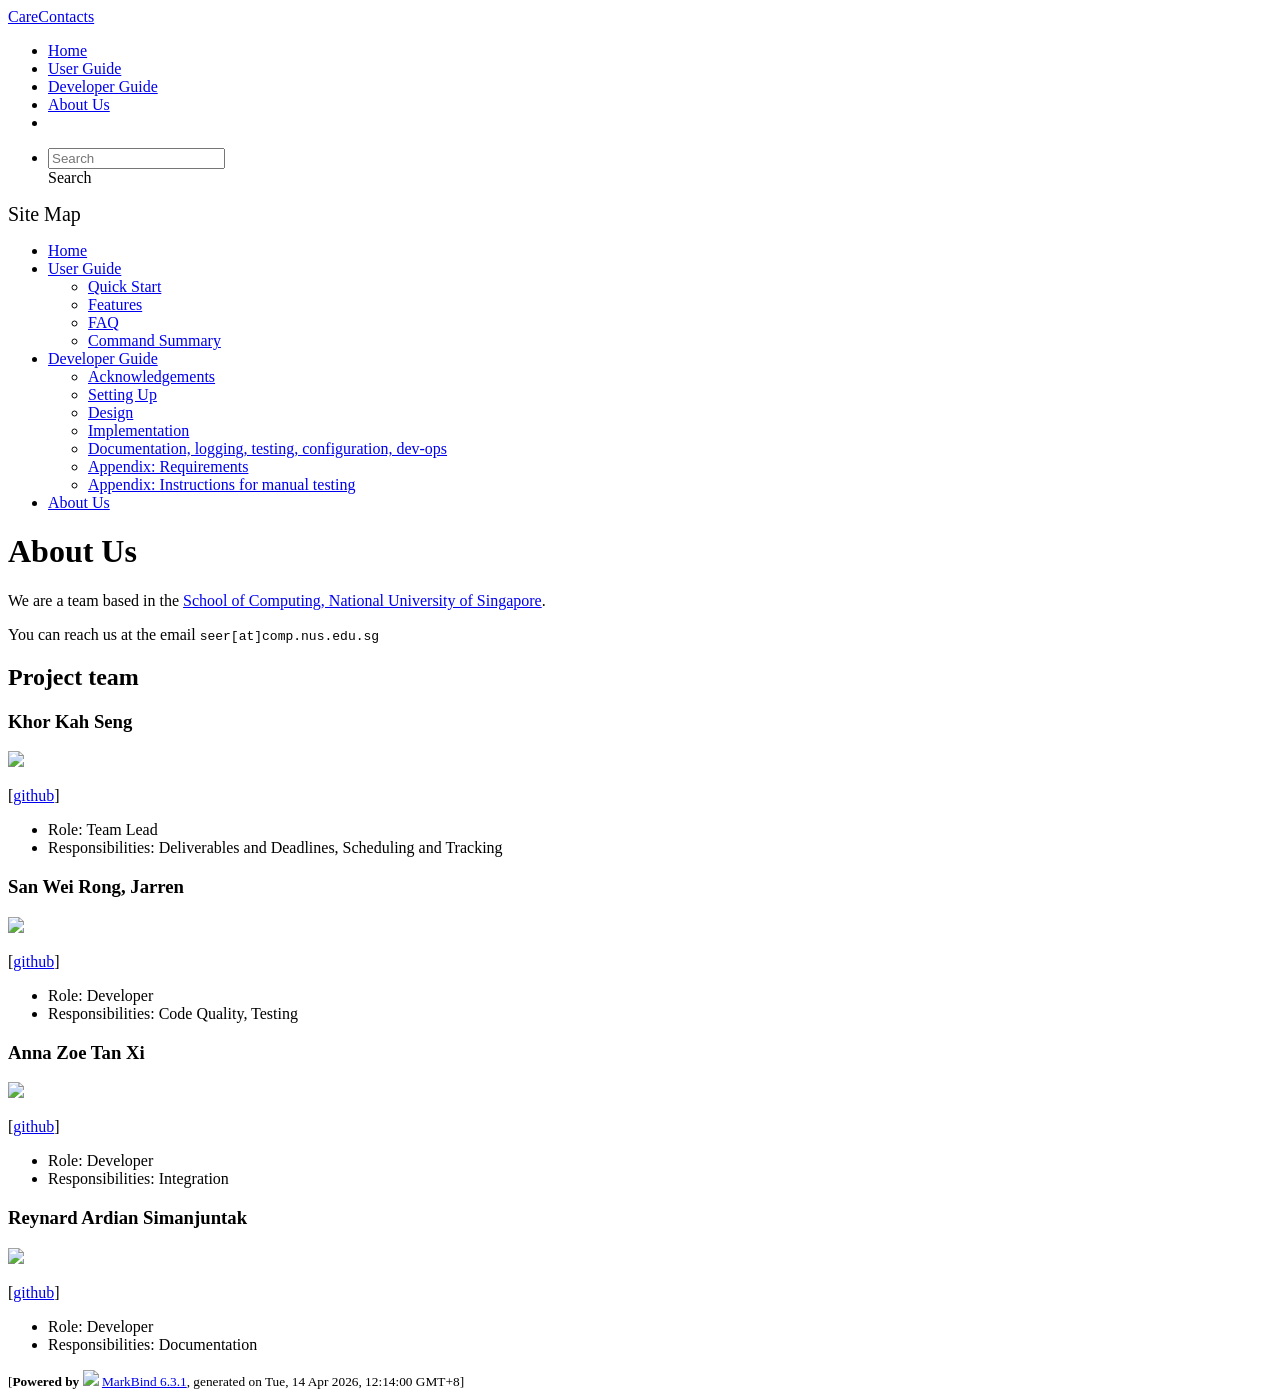
==== commit d3c17140: "deploy: 37cc99938b9dfe67ea30b408d28c31804b2e8b6a" ====
--- a/AboutUs.html
+++ b/AboutUs.html
@@ -12,7 +12,7 @@
   const baseUrl = '/tp'
 </script>
 <body  data-code-theme="light">
-<div id="app"><!--[--><header sticky><div data-v-26aac3dc><nav class="navbar navbar-expand-md d-print-none navbar-dark bg-dark" data-v-26aac3dc><div class="container-fluid" data-v-26aac3dc><div class="navbar-left" data-v-26aac3dc><!--[--><a href="/tp/index.html" title="Home" class="navbar-brand">CareContacts</a><!--]--></div><div class="navbar-default" data-v-26aac3dc><ul class="navbar-nav me-auto mt-2 mt-lg-0" data-v-26aac3dc><!--[--> <li><a href="/tp/index.html" class="nav-link">Home</a></li> <li><a href="/tp/UserGuide.html" class="nav-link">User Guide</a></li> <li><a href="/tp/DeveloperGuide.html" class="nav-link">Developer Guide</a></li> <li><a href="/tp/AboutUs.html" class="nav-link">About Us</a></li> <li><a href="https://github.com/AY2526S2-CS2103-T11-2/tp" target="_blank" class="nav-link"><span><span aria-hidden="true" class="fab fa-github"></span></span></a></li> <!--]--></ul></div><ul class="navbar-nav navbar-right" data-v-26aac3dc><!--[--><li><form class="navbar-form"><div style="position:relative;" class="dropdown" data-v-00e26d0a><!--[--><input value="" data-bs-toggle="dropdown" type="text" class="form-control" placeholder="Search" autocomplete="off" data-v-00e26d0a><div class="form-control placeholder-div-hidden" data-v-00e26d0a>Search</div><!--]--><ul class="dropdown-menu search-dropdown-menu dropdown-menu-hidden dropdown-menu-end" data-v-00e26d0a><!--[--><!--]--></ul></div></form></li><!--]--></ul></div></nav><div style="display:none;" class="lower-navbar-container" data-v-26aac3dc><!--[--><!----><!----><!--]--></div></div></header> <div id="flex-body"><nav id="site-nav" data-v-6b1b63d2><!--[--><div class="site-nav-top"><div class="fw-bold mb-2" style="font-size:1.25rem;">Site Map</div></div> <div class="nav-component slim-scroll"><div class="site-nav-root"><!--[--><ul class="site-nav-list site-nav-list-root" data-v-6b1b63d2><!--[--><li><div class="site-nav-default-list-item site-nav-list-item-0" onclick="handleSiteNavClick(this)"><a href="/tp/index.html">Home</a></div></li> <li><div class="site-nav-default-list-item site-nav-list-item-0" onclick="handleSiteNavClick(this)"><a href="/tp/UserGuide.html">User Guide</a> <div class="site-nav-dropdown-btn-container"><i class="site-nav-dropdown-btn-icon site-nav-rotate-icon" onclick="handleSiteNavClick(this.parentNode.parentNode, false); event.stopPropagation();"><span class="glyphicon glyphicon-menu-down" aria-hidden="true"></span></i></div></div><ul class="site-nav-dropdown-container site-nav-dropdown-container-open site-nav-list"><li><div class="site-nav-default-list-item site-nav-list-item-1" onclick="handleSiteNavClick(this)"><a href="/tp/UserGuide.html#quick-start">Quick Start</a></div></li> <li><div class="site-nav-default-list-item site-nav-list-item-1" onclick="handleSiteNavClick(this)"><a href="/tp/UserGuide.html#features">Features</a></div></li> <li><div class="site-nav-default-list-item site-nav-list-item-1" onclick="handleSiteNavClick(this)"><a href="/tp/UserGuide.html#faq">FAQ</a></div></li> <li><div class="site-nav-default-list-item site-nav-list-item-1" onclick="handleSiteNavClick(this)"><a href="/tp/UserGuide.html#faq">Command Summary</a></div></li></ul></li> <li><div class="site-nav-default-list-item site-nav-list-item-0" onclick="handleSiteNavClick(this)"><a href="/tp/DeveloperGuide.html">Developer Guide</a> <div class="site-nav-dropdown-btn-container"><i class="site-nav-dropdown-btn-icon site-nav-rotate-icon" onclick="handleSiteNavClick(this.parentNode.parentNode, false); event.stopPropagation();"><span class="glyphicon glyphicon-menu-down" aria-hidden="true"></span></i></div></div><ul class="site-nav-dropdown-container site-nav-dropdown-container-open site-nav-list"><li><div class="site-nav-default-list-item site-nav-list-item-1" onclick="handleSiteNavClick(this)"><a href="/tp/DeveloperGuide.html#acknowledgements">Acknowledgements</a></div></li> <li><div class="site-nav-default-list-item site-nav-list-item-1" onclick="handleSiteNavClick(this)"><a href="/tp/DeveloperGuide.html#setting-up-getting-started">Setting Up</a></div></li> <li><div class="site-nav-default-list-item site-nav-list-item-1" onclick="handleSiteNavClick(this)"><a href="/tp/DeveloperGuide.html#design">Design</a></div></li> <li><div class="site-nav-default-list-item site-nav-list-item-1" onclick="handleSiteNavClick(this)"><a href="/tp/DeveloperGuide.html#implementation">Implementation</a></div></li> <li><div class="site-nav-default-list-item site-nav-list-item-1" onclick="handleSiteNavClick(this)"><a href="/tp/DeveloperGuide.html#documentation-logging-testing-configuration-dev-ops">Documentation, logging, testing, configuration, dev-ops</a></div></li> <li><div class="site-nav-default-list-item site-nav-list-item-1" onclick="handleSiteNavClick(this)"><a href="/tp/DeveloperGuide.html#appendix-requirements">Appendix: Requirements</a></div></li> <li><div class="site-nav-default-list-item site-nav-list-item-1" onclick="handleSiteNavClick(this)"><a href="/tp/DeveloperGuide.html#appendix-instructions-for-manual-testing">Appendix: Instructions for manual testing</a></div></li></ul></li> <li><div class="site-nav-default-list-item site-nav-list-item-0" onclick="handleSiteNavClick(this)"><a href="/tp/AboutUs.html">About Us</a></div></li><!--]--><!--v-if--></ul><!--]--></div></div><!--]--><!--v-if--></nav> <div id="content-wrapper"><h1 id="about-us">About Us<a class="fa fa-anchor" href="#about-us" onclick="event.stopPropagation()"></a></h1> <p>We are a team based in the <a href="http://www.comp.nus.edu.sg">School of Computing, National University of Singapore</a>.</p> <p>You can reach us at the email <code class="hljs inline no-lang">seer[at]comp.nus.edu.sg</code></p> <h2 id="project-team">Project team<a class="fa fa-anchor" href="#project-team" onclick="event.stopPropagation()"></a></h2> <h3 id="khor-kah-seng">Khor Kah Seng<a class="fa fa-anchor" href="#khor-kah-seng" onclick="event.stopPropagation()"></a></h3> <img src="/tp/images/kah-seng.png" width="200px"> <p>[<a href="https://github.com/kah-seng">github</a>]</p> <ul><li>Role: Team Lead</li> <li>Responsibilities: Deliverables and Deadlines, Scheduling and Tracking</li></ul> <h3 id="san-wei-rong-jarren">San Wei Rong, Jarren<a class="fa fa-anchor" href="#san-wei-rong-jarren" onclick="event.stopPropagation()"></a></h3> <img src="/tp/images/jarrensan.png" width="200px"> <p>[<a href="https://github.com/jarrensan">github</a>]</p> <ul><li>Role: Developer</li> <li>Responsibilities: Code Quality, Testing</li></ul> <h3 id="anna-zoe-tan-xi">Anna Zoe Tan Xi<a class="fa fa-anchor" href="#anna-zoe-tan-xi" onclick="event.stopPropagation()"></a></h3> <img src="/tp/images/annazx.png" width="200px"> <p>[<a href="https://github.com/annazx">github</a>]</p> <ul><li>Role: Developer</li> <li>Responsibilities: Integration</li></ul> <h3 id="reynard-ardian-simanjuntak">Reynard Ardian Simanjuntak<a class="fa fa-anchor" href="#reynard-ardian-simanjuntak" onclick="event.stopPropagation()"></a></h3> <img src="/tp/images/reynardian.png" width="200px"> <p>[<a href="http://github.com/reynardian">github</a>]</p> <ul><li>Role: Developer</li> <li>Responsibilities: Documentation</li></ul></div> <nav id="page-nav" data-v-6b1b63d2><!--[--><div class="nav-component slim-scroll"></div><!--]--><!--v-if--></nav> <div class="scroll-top-button fa-lg d-print-none" style="display:none;bottom:2%;right:2%;position:fixed;" aria-hidden="true"><!--[--><i class="fas fa-arrow-circle-up"></i><!--]--></div></div> <footer><div class="text-center"><small>[<span><strong>Powered by</strong></span> <img src="https://markbind.org/favicon.ico" width="30"> <a href="https://markbind.org/">MarkBind 6.3.1</a>, generated on Tue, 14 Apr 2026, 12:06:34 GMT+8]</small></div></footer><!--]--></div>
+<div id="app"><!--[--><header sticky><div data-v-26aac3dc><nav class="navbar navbar-expand-md d-print-none navbar-dark bg-dark" data-v-26aac3dc><div class="container-fluid" data-v-26aac3dc><div class="navbar-left" data-v-26aac3dc><!--[--><a href="/tp/index.html" title="Home" class="navbar-brand">CareContacts</a><!--]--></div><div class="navbar-default" data-v-26aac3dc><ul class="navbar-nav me-auto mt-2 mt-lg-0" data-v-26aac3dc><!--[--> <li><a href="/tp/index.html" class="nav-link">Home</a></li> <li><a href="/tp/UserGuide.html" class="nav-link">User Guide</a></li> <li><a href="/tp/DeveloperGuide.html" class="nav-link">Developer Guide</a></li> <li><a href="/tp/AboutUs.html" class="nav-link">About Us</a></li> <li><a href="https://github.com/AY2526S2-CS2103-T11-2/tp" target="_blank" class="nav-link"><span><span aria-hidden="true" class="fab fa-github"></span></span></a></li> <!--]--></ul></div><ul class="navbar-nav navbar-right" data-v-26aac3dc><!--[--><li><form class="navbar-form"><div style="position:relative;" class="dropdown" data-v-00e26d0a><!--[--><input value="" data-bs-toggle="dropdown" type="text" class="form-control" placeholder="Search" autocomplete="off" data-v-00e26d0a><div class="form-control placeholder-div-hidden" data-v-00e26d0a>Search</div><!--]--><ul class="dropdown-menu search-dropdown-menu dropdown-menu-hidden dropdown-menu-end" data-v-00e26d0a><!--[--><!--]--></ul></div></form></li><!--]--></ul></div></nav><div style="display:none;" class="lower-navbar-container" data-v-26aac3dc><!--[--><!----><!----><!--]--></div></div></header> <div id="flex-body"><nav id="site-nav" data-v-6b1b63d2><!--[--><div class="site-nav-top"><div class="fw-bold mb-2" style="font-size:1.25rem;">Site Map</div></div> <div class="nav-component slim-scroll"><div class="site-nav-root"><!--[--><ul class="site-nav-list site-nav-list-root" data-v-6b1b63d2><!--[--><li><div class="site-nav-default-list-item site-nav-list-item-0" onclick="handleSiteNavClick(this)"><a href="/tp/index.html">Home</a></div></li> <li><div class="site-nav-default-list-item site-nav-list-item-0" onclick="handleSiteNavClick(this)"><a href="/tp/UserGuide.html">User Guide</a> <div class="site-nav-dropdown-btn-container"><i class="site-nav-dropdown-btn-icon site-nav-rotate-icon" onclick="handleSiteNavClick(this.parentNode.parentNode, false); event.stopPropagation();"><span class="glyphicon glyphicon-menu-down" aria-hidden="true"></span></i></div></div><ul class="site-nav-dropdown-container site-nav-dropdown-container-open site-nav-list"><li><div class="site-nav-default-list-item site-nav-list-item-1" onclick="handleSiteNavClick(this)"><a href="/tp/UserGuide.html#quick-start">Quick Start</a></div></li> <li><div class="site-nav-default-list-item site-nav-list-item-1" onclick="handleSiteNavClick(this)"><a href="/tp/UserGuide.html#features">Features</a></div></li> <li><div class="site-nav-default-list-item site-nav-list-item-1" onclick="handleSiteNavClick(this)"><a href="/tp/UserGuide.html#faq">FAQ</a></div></li> <li><div class="site-nav-default-list-item site-nav-list-item-1" onclick="handleSiteNavClick(this)"><a href="/tp/UserGuide.html#faq">Command Summary</a></div></li></ul></li> <li><div class="site-nav-default-list-item site-nav-list-item-0" onclick="handleSiteNavClick(this)"><a href="/tp/DeveloperGuide.html">Developer Guide</a> <div class="site-nav-dropdown-btn-container"><i class="site-nav-dropdown-btn-icon site-nav-rotate-icon" onclick="handleSiteNavClick(this.parentNode.parentNode, false); event.stopPropagation();"><span class="glyphicon glyphicon-menu-down" aria-hidden="true"></span></i></div></div><ul class="site-nav-dropdown-container site-nav-dropdown-container-open site-nav-list"><li><div class="site-nav-default-list-item site-nav-list-item-1" onclick="handleSiteNavClick(this)"><a href="/tp/DeveloperGuide.html#acknowledgements">Acknowledgements</a></div></li> <li><div class="site-nav-default-list-item site-nav-list-item-1" onclick="handleSiteNavClick(this)"><a href="/tp/DeveloperGuide.html#setting-up-getting-started">Setting Up</a></div></li> <li><div class="site-nav-default-list-item site-nav-list-item-1" onclick="handleSiteNavClick(this)"><a href="/tp/DeveloperGuide.html#design">Design</a></div></li> <li><div class="site-nav-default-list-item site-nav-list-item-1" onclick="handleSiteNavClick(this)"><a href="/tp/DeveloperGuide.html#implementation">Implementation</a></div></li> <li><div class="site-nav-default-list-item site-nav-list-item-1" onclick="handleSiteNavClick(this)"><a href="/tp/DeveloperGuide.html#documentation-logging-testing-configuration-dev-ops">Documentation, logging, testing, configuration, dev-ops</a></div></li> <li><div class="site-nav-default-list-item site-nav-list-item-1" onclick="handleSiteNavClick(this)"><a href="/tp/DeveloperGuide.html#appendix-requirements">Appendix: Requirements</a></div></li> <li><div class="site-nav-default-list-item site-nav-list-item-1" onclick="handleSiteNavClick(this)"><a href="/tp/DeveloperGuide.html#appendix-instructions-for-manual-testing">Appendix: Instructions for manual testing</a></div></li></ul></li> <li><div class="site-nav-default-list-item site-nav-list-item-0" onclick="handleSiteNavClick(this)"><a href="/tp/AboutUs.html">About Us</a></div></li><!--]--><!--v-if--></ul><!--]--></div></div><!--]--><!--v-if--></nav> <div id="content-wrapper"><h1 id="about-us">About Us<a class="fa fa-anchor" href="#about-us" onclick="event.stopPropagation()"></a></h1> <p>We are a team based in the <a href="http://www.comp.nus.edu.sg">School of Computing, National University of Singapore</a>.</p> <p>You can reach us at the email <code class="hljs inline no-lang">seer[at]comp.nus.edu.sg</code></p> <h2 id="project-team">Project team<a class="fa fa-anchor" href="#project-team" onclick="event.stopPropagation()"></a></h2> <h3 id="khor-kah-seng">Khor Kah Seng<a class="fa fa-anchor" href="#khor-kah-seng" onclick="event.stopPropagation()"></a></h3> <img src="/tp/images/kah-seng.png" width="200px"> <p>[<a href="https://github.com/kah-seng">github</a>]</p> <ul><li>Role: Team Lead</li> <li>Responsibilities: Deliverables and Deadlines, Scheduling and Tracking</li></ul> <h3 id="san-wei-rong-jarren">San Wei Rong, Jarren<a class="fa fa-anchor" href="#san-wei-rong-jarren" onclick="event.stopPropagation()"></a></h3> <img src="/tp/images/jarrensan.png" width="200px"> <p>[<a href="https://github.com/jarrensan">github</a>]</p> <ul><li>Role: Developer</li> <li>Responsibilities: Code Quality, Testing</li></ul> <h3 id="anna-zoe-tan-xi">Anna Zoe Tan Xi<a class="fa fa-anchor" href="#anna-zoe-tan-xi" onclick="event.stopPropagation()"></a></h3> <img src="/tp/images/annazx.png" width="200px"> <p>[<a href="https://github.com/annazx">github</a>]</p> <ul><li>Role: Developer</li> <li>Responsibilities: Integration</li></ul> <h3 id="reynard-ardian-simanjuntak">Reynard Ardian Simanjuntak<a class="fa fa-anchor" href="#reynard-ardian-simanjuntak" onclick="event.stopPropagation()"></a></h3> <img src="/tp/images/reynardian.png" width="200px"> <p>[<a href="http://github.com/reynardian">github</a>]</p> <ul><li>Role: Developer</li> <li>Responsibilities: Documentation</li></ul></div> <nav id="page-nav" data-v-6b1b63d2><!--[--><div class="nav-component slim-scroll"></div><!--]--><!--v-if--></nav> <div class="scroll-top-button fa-lg d-print-none" style="display:none;bottom:2%;right:2%;position:fixed;" aria-hidden="true"><!--[--><i class="fas fa-arrow-circle-up"></i><!--]--></div></div> <footer><div class="text-center"><small>[<span><strong>Powered by</strong></span> <img src="https://markbind.org/favicon.ico" width="30"> <a href="https://markbind.org/">MarkBind 6.3.1</a>, generated on Tue, 14 Apr 2026, 12:14:00 GMT+8]</small></div></footer><!--]--></div>
 </body><script src="/tp/markbind/js/bootstrap-utility.min.js"></script>
 <script src="/tp/markbind/js/polyfill.min.js"></script>
 <script src="/tp/markbind/js/vue.global.prod.min.js"></script>
